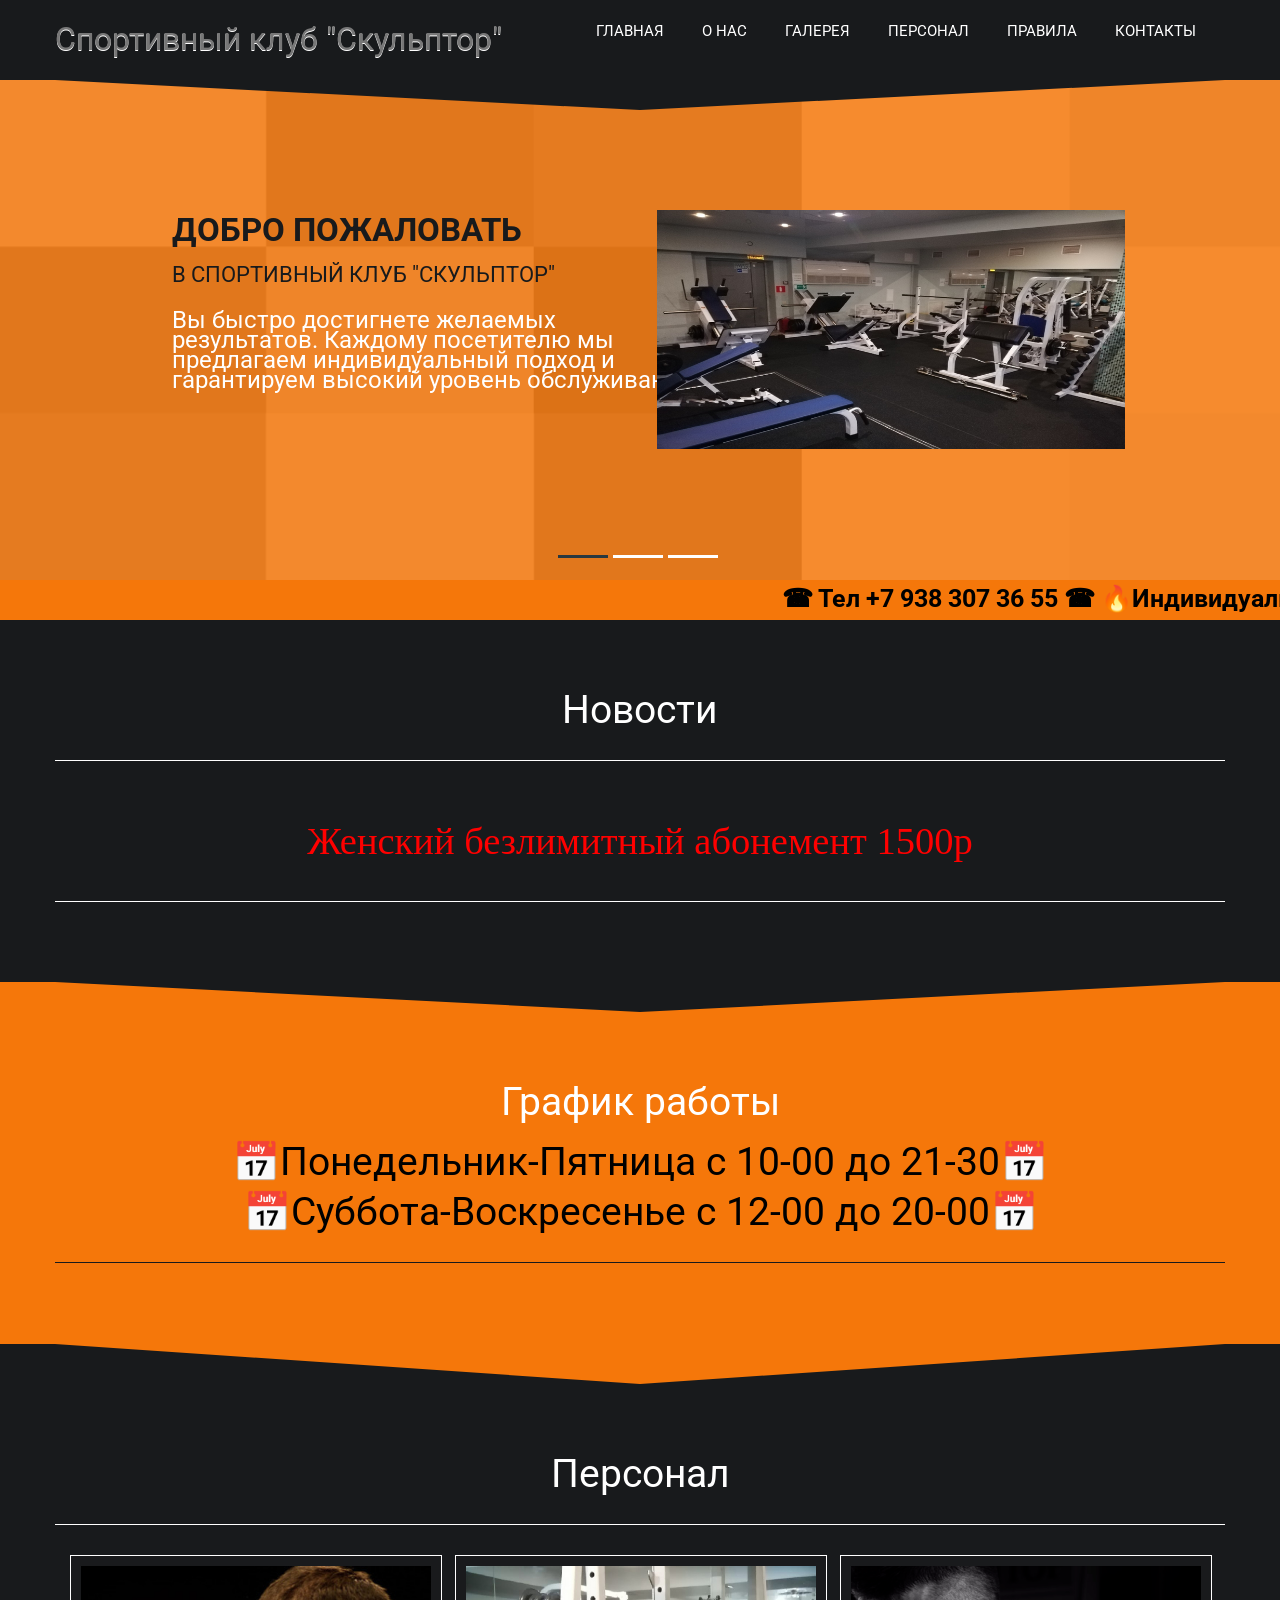
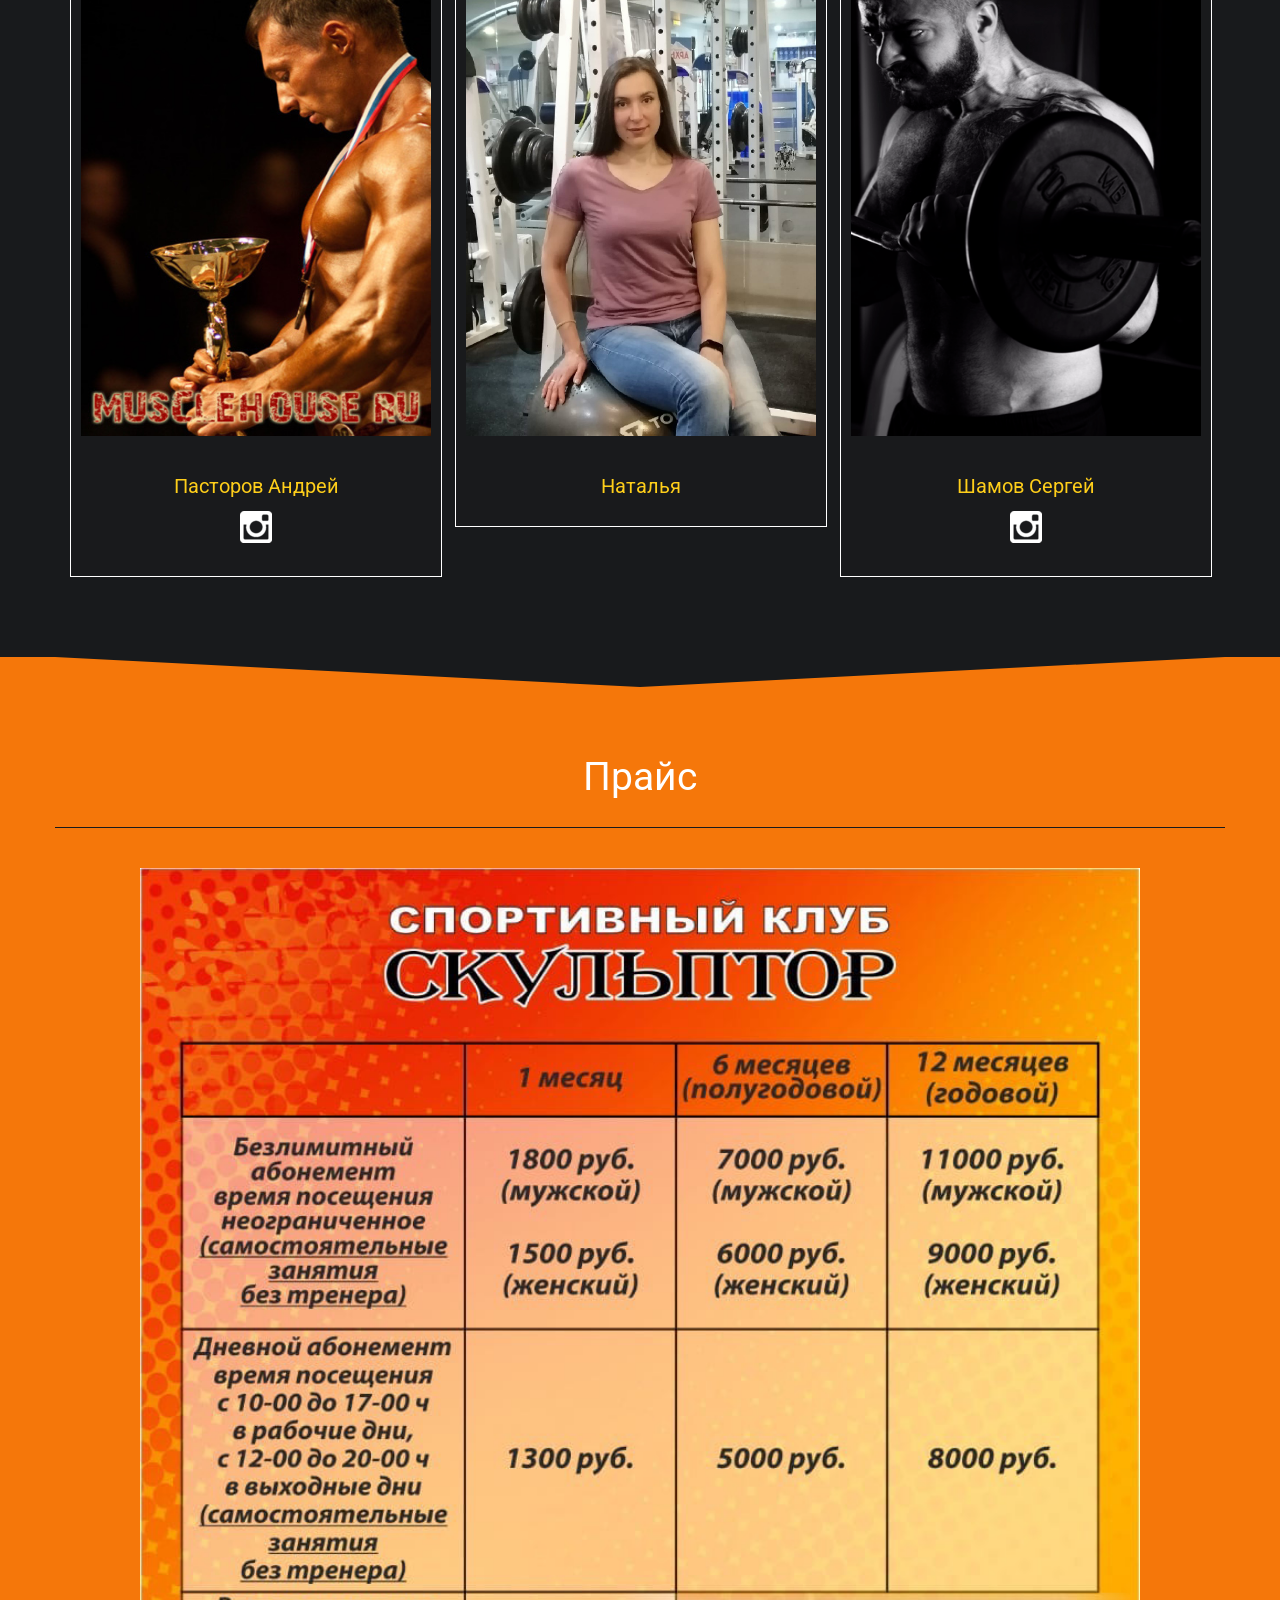
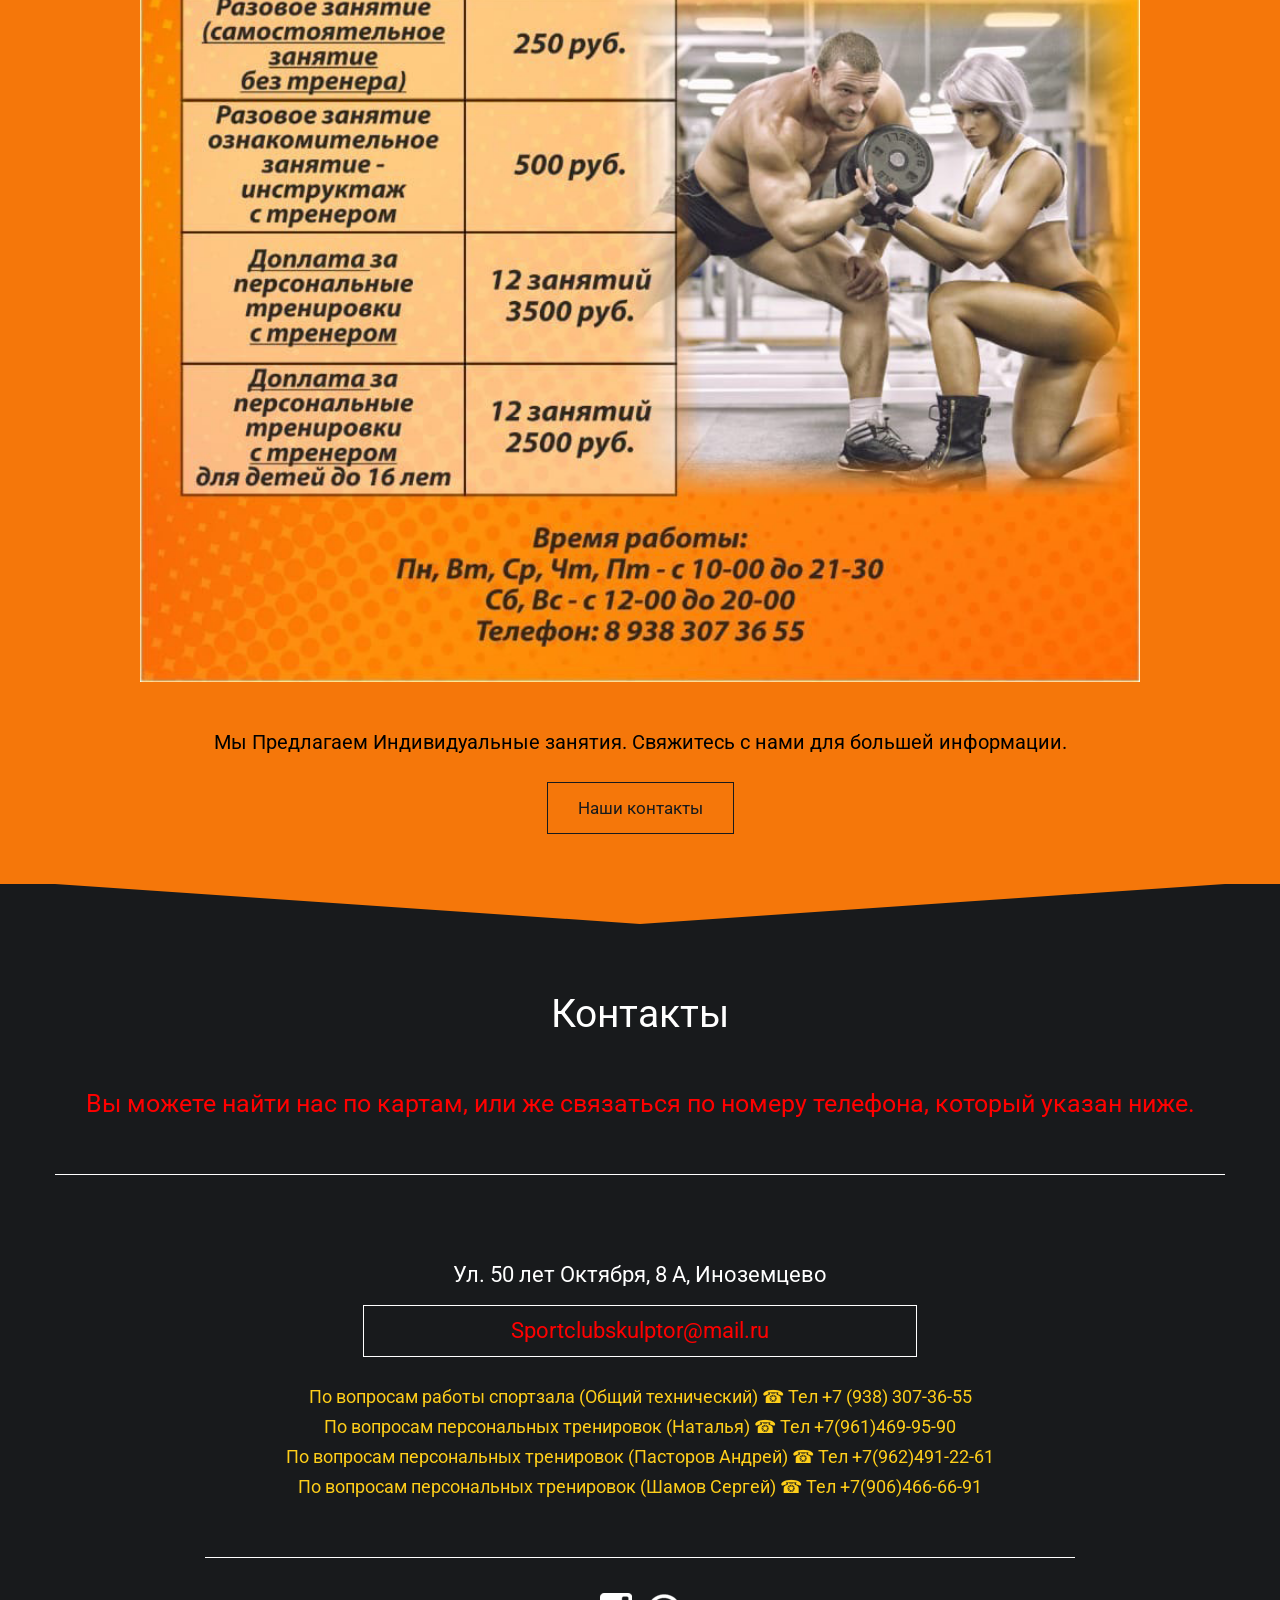
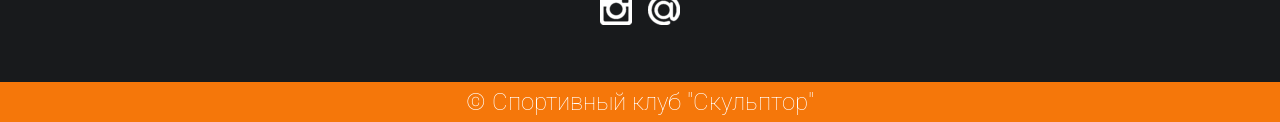
==== index.html @ c6973ce0 "Поправила раздел Персонал и настроила адаптив" ====
<!DOCTYPE html>
<html lang="en">

<head>
    <!-- Global Site Tag (gtag.js) - Google Analytics -->
    <script async src="https://www.googletagmanager.com/gtag/js?id=GA_TRACKING_ID"></script>
    <script>
        window.dataLayer = window.dataLayer || [];

        function gtag() {
            dataLayer.push(arguments);
        }
        gtag('js', new Date());

        gtag('config', 'GA_TRACKING_ID');
    </script>
    <meta charset=utf-8>
    <meta name="viewport" content="width=device-width, initial-scale=1.0">
    <meta name="keywords" content="Спортзал, Скульптор, Тренажёрный, зал, Спортзал иноземцево, Иноземцево, Клуб">
    <meta name="description" content="Скульптор - тренажёрный зал в Иноземцево. Тренажерный зал, спортивный клуб, Спортивный клуб Скульптор, Спортзал иноземцево, фитнес клуб в Иноземцево.">
    <meta name="google-site-verification" content="rw4CEXZz0tfO51NAXyJFiDVhQiftusUSSWhq0aKsgzU" />
    <title>Скульптор - спортзал, спортзал в иноземцево, фитнес клуб, тренажёрный зал в Иноземцево</title>
    <!-- Load Roboto font -->
    <link href='http://fonts.googleapis.com/css?family=Roboto:400,300,700&amp;subset=latin,latin-ext' rel='stylesheet' type='text/css'>
    <!-- Load css styles -->
    <link rel="stylesheet" type="text/css" href="css/bootstrap.css" />
    <link rel="stylesheet" type="text/css" href="css/bootstrap-responsive.css" />
    <link rel="stylesheet" type="text/css" href="css/style.css" />
    <link rel="stylesheet" type="text/css" href="css/pluton.css" />
    <!--[if IE 7]>
            <link rel="stylesheet" type="text/css" href="css/pluton-ie7.css" />
        <![endif]-->
    <link rel="stylesheet" type="text/css" href="css/jquery.cslider.css" />
    <link rel="stylesheet" type="text/css" href="css/jquery.bxslider.css" />
    <link rel="stylesheet" type="text/css" href="css/animate.css" />
    <link rel="stylesheet" href="./css/slides.css">
    <link rel="stylesheet" href="./css/@media-slides.css">
    <!-- Fav and touch icons -->
    <link rel="icon" href="https://www.scskulptor.ru/favicon.ico" type="image/vnd.microsoft.icon" />
    <link rel="shortcut icon" href="https://www.scskulptor.ru/favicon.ico" type="image/vnd.microsoft.icon" />
    <script type="text/jаvascript" src="http://ajax.googleapis.com/ajax/libs/jquery/1.6.1/jquery.min.js"></script>

</head>

<body>
    <div class="container_main">

        <div class="navbar">
            <div class="navbar-inner">
                <div class="container">
                    <a href="index.html" class="brand">
                        <h2>Спортивный клуб "Скульптор"</h2>
                        <!-- This is website logo -->
                    </a>
                    <!-- Navigation button, visible on small resolution -->
                    <button type="button" class="btn btn-navbar" data-toggle="collapse" data-target=".nav-collapse">
                        <i class="icon-menu"></i>
                    </button>
                    <!-- Main navigation -->
                    <div class="nav-collapse collapse pull-right">
                        <ul class="nav" id="top-navigation">
                            <li class="active"><a href="#home">Главная</a></li>
                            <li><a href="#service">О нас</a></li>
                            <li><a href="gallery.html">Галерея</a></li>
                            <li><a href="#about">Персонал</a></li>
                            <li><a href="Pravila.html">Правила</a></li>
                            <li><a href="#contact">Контакты</a></li>
                        </ul>
                    </div>
                    <!-- End main navigation -->
                </div>
            </div>
        </div>
        <!-- Start home section -->
        <div id="home">
            <!-- Start cSlider -->
            <div id="da-slider" class="da-slider">
                <div class="triangle"></div>
                <!-- mask elemet use for masking background image -->
                <div class="mask"></div>
                <!-- All slides centred in container element -->
                <div class="container">
                    <!-- Start first slide -->
                    <div class="da-slide">
                        <h2 class="fittext2">Добро пожаловать</h2>
                        <h4>В спортивный клуб "Скульптор" </h4>
                        <p>Вы быстро достигнете желаемых результатов. Каждому посетителю мы предлагаем индивидуальный подход и гарантируем высокий уровень обслуживания.</p>
                        <div class="da-img">
                            <img src="images/Slider01.jpg" align="left" hspace="-10" vspace="50" style="position:absolute;left:-100px;right:100px" width=1500 height=100>
                        </div>
                    </div>
                    <!-- End first slide -->
                    <!-- Start second slide -->
                    <div class="da-slide">
                        <h2>Тренажерный зал</h2>
                        <h4>Для проработки всех групп мышц</h4>
                        <p>Спортивный клуб "Скульптор" предлагает вашему вниманию широйкий выбор профессиональных силовых и кардио тренажеров.</p>
                        <div class="da-img">
                            <img src="images/Slider02.jpg" align="left" hspace="30" vspace="50" style="position:absolute;left:-100px;right:100px" width=1000 height=100>
                        </div>
                    </div>
                    <!-- End second slide -->
                    <!-- Start third slide -->
                    <div class="da-slide">
                        <h2>Кардиотренажеры</h2>
                        <p>Занятия на разных тренажерах позволят не только избавиться от лишнего веса, но и укрепить сердце и дыхательную систему.</br>
                        </p>
                        <div class="da-img">
                            <img src="images/Slider03.jpg" align="left" hspace="30" vspace="25" style="position:absolute;left:-100px;right:100px" width=1000 height=100>
                        </div>
                    </div>
                    <!-- Start third slide -->
                    <!-- Start cSlide navigation arrows -->
                    <div class="da-arrows">
                        <span class="da-arrows-prev"></span>
                        <span class="da-arrows-next"></span>
                    </div>
                    <!-- End cSlide navigation arrows -->
                </div>
            </div>
        </div>
        <marquee scrollamount="10" direction="left" style="color: #000000; font-size: 25px; font-weight: bolder; line-height: 150%; 
		text-shadow: #00000 0px 1px 1px;">
            ☎ Тел +7 938 307 36 55 ☎ 🔥Индивидуальный подход🔥 Интенсивные тренировки🔥 Кардиотренажеры🔥 Консультация по тренировкам и питанию🔥 Спортивное питание🔥</marquee>
        </font>
        <!-- End home section -->
        <!-- Service section start -->
        <div class="section primary-section" id="service">
            <div class="container">
                <!-- Start title section -->
                <div class="title">
                    <h1>Новости</h1>
                </div>
                <div style="width:1150px; height 1200px; margin-left:auto; background:#f5770a; margin-top: 10px; margin-bottom:10px; margin-right:auto; background=pizition:center; border-radius:10px">
                    </FONT>
                </div>
                <div class="title">
                    <h1><b><p><font color="red" face="cursive">Женский безлимитный абонемент 1500р</font></p></h1></b>
                </div>

                <div>

                    <style>
                        #blink-2 {
                            color: #fff;
                            font-size: 24px;
                            font-weight: 700;
                            text-align: center;
                            animation: blur 1.75s ease-out infinite;
                            text-shadow: text-shadow: 0 0 5px #abc, 0 0 7px #abc;
                        }
                        
                        @keyframes blur {
                            from {
                                text-shadow: 0px 0px 10px #fff, 0px 0px 10px #fff, 0px 0px 25px #fff, 0px 0px 25px #fff, 0px 0px 25px #fff, 0px 0px 25px #fff, 0px 0px 25px #fff, 0px 0px 25px #fff, 0px 0px 50px #fff, 0px 0px 50px #fff, 0px 0px 50px #7B96B8, 0px 0px 150px #7B96B8, 0px 10px 100px #7B96B8, 0px 10px 100px #7B96B8, 0px 10px 100px #7B96B8, 0px 10px 100px #7B96B8, 0px -10px 100px #7B96B8, 0px -10px 100px #7B96B8;
                            }
                        }
                    </style>
                </div>

                <div class="row-fluid">
                </div>
            </div>
        </div>

        <!-- Service section end -->
        <!-- Portfolio section start -->
        <div class="section secondary-section " id="portfolio">
            <div class="triangle"></div>
            <div class="container">
                <div class="title">
                    <h1>
                        <FONT color=#FFFFFF>График работы</h1>
                    </FONT>
                    <div>
                        <h1>
                            <FONT color=black>📅Понедельник-Пятница с 10-00 до 21-30📅
                                <br>
                                <h1>
                                    <FONT color=black>📅Суббота-Воскресенье с 12-00 до 20-00📅</br>
                                </h1>
                    </div>
                    </FONT>
                </div>
                <div class="span6"> </div>
            </div>
        </div>
        <!-- Portfolio section end -->
        <!-- About us section start -->
        <div class="section primary-section" id="about">
            <div class="triangle"></div>

            <!-- /.container-персонал -->
            <div class="container staff">
                <div class="title">
                    <h1>Персонал</h1>
                </div>
                <div class="row-fluid team">
                    <div class="span4 img_pastarov" id="first-person">
                        <div class="thumbnail">
                            <img src="images/Team1.jpg" alt="team 1">
                            <h3>Пасторов Андрей</h3>
                            <ul class="social">

                                <li>
                                    <a href="https://www.instagram.com/andrey_skulptor/">
                                        <img src="images/instagram.png" alt="team 1">
                                    </a>
                                </li>

                                </li>
                            </ul>
                            <div class="mask">
                                <h2>"Тренер по бодибилдингу и фитнесу"</h2>
                                <h4>Стаж тренировок более 25 лет.</br>
                                    Тренерский стаж более 20 лет. Сертифицированный тренер по бодибилдингу и фитнесу (сертификат Академии фитнеса г. Москва). Сертифицированный массажист (дипломы г. Санкт-Петербург Базовый и оздоровительный массаж).
                                    <br>Финалист Кубка России, призер чемпионатов и кубков Северо-Запада и Юга России по бодибилдингу.<br> Кандидат в мастера спорта по трем видам - бодибилдинг, пауэрлифтинг, фехтование. Опыт работы тренером и массажистом
                                    в больших сетевых клубах Санкт- Петербурга.
                                </h4>
                                </br>
                            </div>
                        </div>
                    </div>
                    <div class="span4 img_women" id="second-person">
                        <div class="thumbnail thumbnail-women">
                            <img class="img-women" src="img/GvKwDo0PhOM-1.jpg" alt="team 1">
                            <h3>Наталья</h3>
                            <div class="mask">
                                <h2>Персональный тренер</h2>
                                <h4>Cертифицированный нутрициолог, тренировочный стаж больше 7 лет. Научу правильно питаться, худеть без диет, грамотно тренироваться, поддерживать своё тело и здоровье в отличной форме в любом возрасте.
                                </h4>
                            </div>
                        </div>
                    </div>
                    <div class="span4 img_shamov" id="third-person">
                        <div class="thumbnail">
                            <img src="images/Team2.png" alt="team 1">
                            <h3>Шамов Сергей</h3>
                            <ul class="social">
                                <li>
                                    <a href="https://www.instagram.com/shamov_se/">
                                        <img src="images/instagram.png" alt="team 1">
                                    </a>
                                </li>

                                </li>
                            </ul>
                            <div class="mask">
                                <h2>"Тренер по Пауэрлифтингу и фитнесу"</h2>
                                <h4>Стаж тренировок 10 лет.
                                    </> Тренерский стаж более 5 лет. Сертифицированный тренер по бодибилдингу и пауэрлифтингу (сертификат Академии фитнеса г. Москва).
                                    <br>Выпускник академии фитнеса НАФ (аттестат национальной академии фитнеса г.Краснодар).
                                    <br>Выпускник национальной школы фитнеса (факультет Диетологии (г.Краснодар)
                                    <br>Выпускник школы фитнеса Just Be Trainer (г. Санкт-Петербург) Опыт работы тренером в больших частных клубах в городе Москва.</b>
                            </div>
                        </div>
                    </div>
                </div>
                <div class="about-text centered">
                </div>
            </div>
            <!-- /.container-персонал -->

        </div>
        <!-- Price section start -->
        <div id="price" class="section secondary-section">
            <div class="triangle"></div>
            <div class="container">
                <div class="title">
                    <h1>Прайс</h1>
                </div>
                <div>
                    <p style="text-align:center; background-pozition:center"><img src="images\7553.png" alt="img" width="1000" height="50" /></p>
                </div>
                <div class="centered">
                    <p class="price-text">
                        <font color="black">Мы Предлагаем Индивидуальные занятия. Свяжитесь с нами для большей информации.</p>
                    <a href="#contact" class="button">Наши контакты</a>
                </div>
            </div>
        </div>

        <!-- Price section end -->
        <!-- Newsletter section start -->

        <!-- Newsletter section end -->
        <!-- Contact section start -->

        <div class="section primary-section" id="contact">
            <div class="triangle"></div>
            <div class="container">
                <div class="title">
                    <h1>Контакты</h1>
                    <p>
                        <h3>
                            <font color="red">Вы можете найти нас по картам, или же связаться по номеру телефона, который указан ниже.</h3>
                    </p>
                    </font>
                </div>
            </div>
            <div style="height: px; width: px; margin-top: px; ">
                <script type="text/javascript" charset="utf-8" async src="https://api-maps.yandex.ru/services/constructor/1.0/js/?um=constructor%3A375954526964442fc9f977cedd0155b51c87f2dda7c5794896278d81571ee317&amp;background=pozition;width=1903&amp;height=500&amp;lang=ru_RU&amp;scroll=true"></script>
            </div>
            <div class="form_content">
            </div>
            <div class="container">
                <div class="span9 center contact-info" id="Podrobnee">
                    <p>Ул. 50 лет Октября, 8 А, Иноземцево</p>
                    <p class="info-mail">Sportclubskulptor@mail.ru</p>
                    <p>
                        <h4>По вопросам работы спортзала (Общий технический) ☎ Тел +7 (938) 307-36-55</h4>
                        <h4>По вопросам персональных тренировок (Наталья) ☎ Тел +7(961)469-95-90</h4>
                        <h4>По вопросам персональных тренировок (Пасторов Андрей) ☎ Тел +7(962)491-22-61</h4>
                        <h4>По вопросам персональных тренировок (Шамов Сергей) ☎ Тел +7(906)466-66-91</h4>
                    </p>
                    <div class="title">

                    </div>

                </div>
                <div class="row-fluid centered">
                    <ul class="social">
                        <li>
                            <a href="https://www.instagram.com/skulptor_sport_club/">
                                <img src="images/instagram.png" alt="team 1">
                            </a>
                        </li>
                        <li>
                            <a href="https://e.mail.ru/compose">
                                <img src="images/mailru.png" alt="team 1">
                            </a>
                        </li>
                    </ul>
                </div>
            </div>
        </div>
    </div>
    <!-- Contact section edn -->
    <!-- Footer section start -->
    <div class="footer">
        <p>&copy; Спортивный клуб "Скульптор"</a>
        </p>
    </div>
    <!-- Footer section end -->
    <!-- ScrollUp button start -->
    <div class="scrollup">
        <a href="#">
            <i class="icon-up-open"></i>
        </a>
    </div>
    <!-- ScrollUp button end -->
    <!-- Include javascript -->
    <script src="js/jquery.js"></script>
    <script type="text/javascript" src="js/jquery.mixitup.js"></script>
    <script type="text/javascript" src="js/bootstrap.js"></script>
    <script type="text/javascript" src="js/modernizr.custom.js"></script>
    <script type="text/javascript" src="js/jquery.bxslider.js"></script>
    <script type="text/javascript" src="js/jquery.cslider.js"></script>
    <script type="text/javascript" src="js/jquery.placeholder.js"></script>
    <script type="text/javascript" src="js/jquery.inview.js"></script>
    <!-- Load google maps api and call initializeMap function defined in app.js -->
    <!-- css3-mediaqueries.js for IE8 or older -->
    <!--[if lt IE 9]>
            <script src="js/respond.min.js"></script>
        <![endif]-->
    <script type="text/javascript" src="js/app.js"></script>

</body>

</html>
---- css/style.css ----
/* Table of content
1.General - This is created general styles and overide some bootstrap classes.
2.Layout
 2.1 Animations
 2.2 Buttons
 2.3 Thumbnail - overide bootstrap thumbnail and add mased efect
 2.4 Socail icons -style for social icons list
3 Sections - definition for section and subsection
 3.1 Services
 3.2 Portfolio
 3.3 About
 3.4 Clients
 3.5 Price table
 3.6 Newsletter
 3.7 Contact
 3.8 Footer
4 Responsive 
**********************************************************************/
    /*
1. General
**********************************************************************/
    
    html {
        width: 100%;
        height: 100%;
    }
    
    body {
        font-family: 'Roboto', sans-serif;
        color: #FFF;
        line-height: 1.2em;
        font-size: 17px;
        line-height: 20px;
    }
    
    a {
        color: #181A1C;
        text-decoration: none;
    }
    
    a:hover {
        color: #FECE1A;
        text-decoration: none;
    }
    
    h1,
    h2,
    h3,
    h4,
    h5,
    h6 {
        font-weight: normal;
    }
    
    h1 {
        margin: 10px;
    }
    
    p {
        padding: 10px;
        font-weight: 100;
        color: #fff;
    }
    
    .container_main {
        max-width: 1903px;
        width: 100%;
        margin: 0 auto;
    }
    
    .navbar {
        background: #181A1C;
        margin-bottom: 0;
        min-height: 70px;
    }
    
    .navbar-fixed-top {
        min-height: 60px;
        height: 60px;
        padding-top: 0;
    }
    
    .navbar-inner {
        background: #181A1C;
        border-radius: 0;
        filter: none;
        border: none;
        box-shadow: none;
    }
    
    .navbar .brand img {
        width: 120px;
        height: 40px;
    }
    
    .navbar .nav>li>a {
        text-transform: uppercase;
        line-height: auto;
        vertical-align: middle;
        margin: 10px 3px;
        -webkit-box-shadow: none;
        -moz-box-shadow: none;
        border: 1px solid #181A1C;
        box-shadow: none;
        font-size: 15px;
        text-shadow: none;
        color: #fff;
        transition: border-color 1s ease;
    }
    
    .navbar .nav>li:hover>a,
    .navbar .nav>.active>a,
    .navbar .nav>.active>a:hover,
    .navbar .nav>.active>a:focus {
        border: 1px solid #FECE1A;
        color: #fff;
        background-color: #181A1C;
        transition: border-color 1s ease;
    }
    
    .nav-pills {
        margin-bottom: 30px;
    }
    
    .nav-pills>li>a {
        background: transparent;
        -webkit-border-radius: 0;
        -moz-border-radius: 0;
        border-radius: 0;
        margin-right: 5px;
        padding-left: 25px;
        padding-right: 25px;
        border: 1px solid #181A1C;
    }
    
    .nav-pills>li>a:hover,
    .nav-pills>.active>a,
    .nav-pills>.active>a:hover,
    .nav-pills>.active>a:focus {
        background: #181A1C;
        color: #fff;
    }
    
    .navbar .btn-navbar:hover,
    .navbar .btn-navbar {
        border-radius: 0;
        background: #FECE1A;
        color: #000;
    }
    /******
2. Layout
**********************************************************************/
    
    .centered {
        margin-left: auto;
        margin-right: auto;
        float: none;
        text-align: center;
    }
    /* Use this class if you want ceter element with span* class */
    
    .center {
        float: none !important;
        margin: 0 auto !important;
        text-align: center;
    }
    
    .highlighted-box {
        background: #F4F8F9;
        padding: 20px 30px;
    }
    
    .highlighted-box h1 {
        margin: 0px;
    }
    
    .large-text {
        line-height: 1.2em;
        font-size: 30px;
        color: #181A1C;
        padding: 20px;
        margin-bottom: 20px;
    }
    
    .highlighted-box h1,
    .highlighted-box p {
        color: #181A1C !important;
    }
    
    .circle-border {
        display: inline-block;
        -webkit-border-radius: 500px;
        -moz-border-radius: 500px;
        border-radius: 500px;
        -khtml-border-radius: 500px;
        border: 3px solid #fff;
    }
    
    .left-align {
        text-align: left;
    }
    
    .right-align {
        text-align: left;
    }
    
    .error {
        color: #CF0000;
        display: none;
    }
    
    .invisible {
        display: none;
        visibility: visible;
    }
    
    .triangle {
        margin: 0 auto;
        text-align: center;
        width: 0;
        height: 0;
        border-top: 30px solid #181A1C;
        border-left: 585px outset transparent;
        border-right: 585px outset transparent;
        position: relative;
    }
    /*
2.1 Animations
**********/
    
    .zoom-in {
        -webkit-transform: scale(1, 1);
        -moz-transform: scale(1, 1);
        -o-transform: scale(1, 1);
        -ms-transform: scale(1, 1);
        -webkit-transition: all 250ms ease;
        -moz-transition: all 250ms ease;
        -o-transition: all 250ms ease;
        -ms-transition: all 250ms ease;
        transition: all 250ms ease;
    }
    
    .zoom-in:hover {
        -webkit-transform: scale(1.1, 1.1);
        -moz-transform: scale(1.1, 1.1);
        -o-transform: scale(1.1, 1.1);
        -ms-transform: scale(1.1, 1.1);
    }
    /*
2.2 Buttons - There are buttons on a transparent background, primary and secondary color background.
**********/
    
    .button,
    .button:visited,
    .button:focus {
        display: inline-block;
        border: 1px solid #181A1C;
        color: #181A1C;
        background-color: transparent;
        padding: 15px 30px;
        font-size: 17px;
        line-height: auto;
    }
    
    .button:hover,
    .button:active {
        background-color: #181A1C;
        color: #fff;
    }
    
    .button-sp,
    .button-sp:visited,
    .button-sp:focus {
        border: none;
        background-color: #FECE1A;
        color: #181A1C;
    }
    
    .button-sp:hover,
    .button-sp:active {
        background-color: #181A1C;
        color: #FECE1A;
    }
    
    .button-ps,
    .button-ps:visited,
    .button-ps:focus {
        border: none;
        background-color: #191970;
        color: #FECE1A;
    }
    
    .button-ps:hover,
    .button-ps:active {
        background-color: #f5770a;
        color: #181A1C;
    }
    /*
2.3 Thumbnails - Predefined bootstrap's thumbnail class.
**********/
    
    .thumbnail {
        width: 300px;
        /* height: 100%; */
        padding: 0;
        overflow: hidden;
        position: relative;
        border: 0;
        border-radius: 0;
        box-shadow: none;
        text-align: center;
        background: #191a1c;
    }
    
    .thumbnail .more {
        display: block;
        z-index: 4;
        position: absolute;
        top: -100px;
        left: 50%;
        margin: 0 auto;
        margin-left: -41px;
        width: 80px;
        height: 80px;
        font-size: 40px;
        color: #fff;
        text-decoration: none;
        line-height: 70px;
        text-align: center;
    }
    
    .thumbnail:hover .more {
        top: 40%;
        margin-top: -40px;
        -webkit-transition: all 0.3s ease-out;
        -moz-transition: all 0.3s ease-out;
        -o-transition: all 0.3 s ease-out;
        -ms-transition: all 0.3s ease-out;
        transition: all 0.3s ease-out;
    }
    
    .thumbnail h3,
    .thumbnail p {
        margin: 0;
        padding: 0;
        position: relative;
        z-index: 4;
    }
    
    .thumbnail h3 {
        color: #FECE1A;
        margin-top: 10px;
        font-size: 20px;
    }
    
    .thumbnail>p {
        padding-bottom: 20px;
    }
    
    .thumbnail .mask {
        opacity: 0.85;
        filter: alpha(opacity=85);
        top: 100%;
        left: 0;
        width: 100%;
        height: 100%;
        background: #181A1C;
        position: absolute;
        -webkit-transition: all 0.2s ease-out;
        -moz-transition: all 0.2s ease-out;
        -o-transition: all 0.2 s ease-out;
        -ms-transition: all 0.2s ease-out;
        transition: all 0.2s ease-out;
    }
    /* измененно */
    
    .mask h4 {
        font-size: 22px;
        margin-top: 15px;
        text-align: center;
        padding: 0 10px 0 10px;
        line-height: 23px;
        font-variant: all-small-caps;
    }
    /* измененно */
    
    .thumbnail:hover .mask {
        top: 0;
    }
    /*
2.4 Socail icons
************/
    
    .social {
        list-style: none;
        float: none;
        position: relative;
        margin: 5px auto;
    }
    
    .social li {
        display: inline-block;
        line-height: 32px;
        font-family: 'Porta';
        font-size: 32px;
        padding: 0 5px;
    }
    
    .social li a {
        margin: 0;
        padding: 0;
        width: 32px;
        height: 32px;
        color: #FECE1A;
    }
    
    .social li a:hover {
        color: #181A1C;
    }
    /*
3. Sections     max-width: 1903px;
    width: 100%;
    margin: 0 auto;
}
***************************************************************************/
    
    .section {
        padding-bottom: 50px;
    }
    /* исправленно */
    
    .section .container {
        padding-top: 50px;
        margin: 0 auto;
        /* width: 1300px; */
    }
    /* исправленно */
    
    .section .title {
        text-align: center;
        padding: 10px;
        margin-bottom: 30px;
    }
    
    .section .title h1 {
        font-weight: normal;
        margin-bottom: 20px;
        padding: 0;
    }
    
    .section .title>p {
        font-size: 20px;
        color: #FFF;
        font-weight: lighter;
    }
    /*
Фон - О Клубе сектор номер 3 */
    
    .primary-section {
        background: #181A1C;
    }
    
    .primary-section .triangle {
        border-top: 40px solid #f5770a;
    }
    
    .primary-section .title {
        border-bottom: 1px solid #FFF;
    }
    
    .primary-section,
    .primary-section .title p,
    .primary-section h3 {
        color: #FECE1A;
    }
    
    .primary-section h1 {
        color: #FFF;
    }
    
    .secondary-section {
        background: #f5770a;
    }
    
    .secondary-section .title {
        border-bottom: 1px solid #181A1C;
    }
    
    .secondary-section h1,
    .secondary-section .title p {
        color: #ffffff;
        ;
    }
    /* Third section use bacground image */
    
    .third-section {
        padding-bottom: 70px;
        background: #181A1C url(../images/brand-bg.png) no-repeat center;
        border-top: 6px solid #FECE1A;
    }
    
    .third-section .container {
        padding-top: 20px;
        position: relative;
    }
    
    .third-section .title {
        border-bottom: 1px solid #A1AAB7;
        color: #FECE1A;
    }
    
    .sub-section {
        margin-top: 30px;
    }
    
    .sub-section .title {
        padding: 0;
    }
    /*******
3.1 Services  
***************************************/
    
    .service {
        margin-top: 20px;
    }
    
    .service,
    .service h2 {
        padding-top: 15px;
    }
    
    .service p {
        padding: 0px 50px;
        height: 60px;
    }
    
    .service img {
        width: 150px;
        height: 150px;
    }
    /*
3.2 Цвет внутреннего блока фотогалереи
***************************************/
    
    .single-project {
        margin-bottom: 30px;
        background: #181A1C;
        ;
    }
    
    .single-project img {
        width: 100%;
    }
    
    .project-description {
        padding-right: 20px;
    }
    
    .project-description p {
        padding-left: 0;
    }
    
    .project-title {
        margin-top: 15px;
        margin-bottom: 15px;
        border-bottom: 1px solid #FECE1A;
    }
    
    .project-title h3 {
        float: left;
        margin-top: 0;
        padding: 0;
        width: 80%;
    }
    
    .project-title .close {
        color: #FECE1A;
        margin-top: 10px;
    }
    
    .project-info span,
    .project-title h3 {
        color: #FECE1A;
    }
    
    .project-info {
        font-weight: 100;
        padding: 10px 0;
    }
    
    .project-info span {
        width: 80px;
        display: inline-block;
    }
    
    .project-info div {
        margin-bottom: 5px;
    }
    
    .close {
        float: right;
        width: 40px;
        height: 40px;
        text-align: center;
    }
    
    #portfolio-grid .mix {
        opacity: 0;
        display: none;
    }
    /*
3.3 About
******************************************************************/
    /* измененно */
    
    .team .thumbnail {
        width: 350px;
        /* box-sizing: border-box;
        -webkit-box-sizing: border-box;
        -moz-box-sizing: border-box;*/
        height: 600px;
        padding: 10px;
        border: 1px solid #fff;
    }
    
    .team .thumbnail-women {
        height: 550px;
    }
    /* измененно */
    
    .team .thumbnail:hover .social {
        z-index: 5;
    }
    
    .team .thumbnail:hover .social a {
        color: #fff;
    }
    
    .team .thumbnail .mask {
        background: #FECE1A;
    }
    
    .team .thumbnail .mask h2 {
        margin-top: 4%;
        margin-bottom: 0;
        font-size: 25.5px;
    }
    
    .team .thumbnail .mask,
    .team .thumbnail .mask h3,
    .team .thumbnail .mask p,
    .team .thumbnail:hover h3,
    .team .thumbnail:hover .social a:hover {
        color: #181A17;
    }
    
    .about-text {
        margin-top: 30px;
    }
    
    .about-text p {
        padding: 0;
        font-size: 16px;
    }
    /*********************************************************************
                        SKILLS BAR
*********************************************************************/
    
    .skills {
        list-style-type: none;
        position: relative;
        margin: 0px;
    }
    
    .skills li {
        margin-bottom: 30px;
        background: #FFF;
        height: 40px;
        padding: 1px;
    }
    
    .skills li h3 {
        position: relative;
        font-size: 15px;
        padding: 0;
        margin: 0;
        left: 10px;
        z-index: 1;
        color: #181A1C;
    }
    
    .skills li .bar {
        height: 40px;
        position: absolute;
        background-color: #FECE1A;
    }
    /*
3.4 Clients
**********************************************************************/
    
    .client-slider img {
        border: 1px solid white;
    }
    
    .client-slider img:hover {
        background-color: #FECE1A;
    }
    
    .client-nav {
        list-style: none;
        margin-top: 10px;
    }
    
    .client-nav li {
        float: left;
        display: block;
        margin-left: 10px;
    }
    
    .client-nav li a {
        display: inherit;
        padding: 5px;
        background: #FECE1A;
        border-radius: 3px;
        width: 20px;
        height: 20px;
    }
    
    .client-nav li a:hover {
        background: #181A1C;
    }
    
    .testimonial p {
        color: #181A1C;
        background: #FECE1A;
        padding: 15px;
        margin: 0;
    }
    
    .testimonial .arrow {
        margin-left: 10px;
        width: 0;
        border-top: 10px solid #FECE1A;
        border-left: 20px outset transparent;
        border-right: 20px outset transparent;
    }
    
    .testimonial .whopic {
        display: inline-block;
    }
    
    .testimonial .whopic img {
        margin-top: 10px;
        width: 50px;
        height: 50px;
        float: left;
    }
    
    .testimonial .whopic strong {
        float: left;
        margin-top: 10px;
        padding-left: 10px;
    }
    
    .testimonial .whopic small {
        display: block;
        font-size: 12px;
    }
    
    .testimonial-text {
        display: block;
        font-size: 22px;
        text-align: center;
        margin: 0 auto;
        margin-top: 30px;
        width: 70%;
        line-height: 1.3em;
    }
    /*
3.5 Price table
******************************************************************/
    
    .price-table {
        margin-top: 70px;
        margin-bottom: 20px;
    }
    
    .price-column {
        background-color: white;
        -webkit-border-radius: 10px;
        -moz-border-radius: 10px;
        border-radius: 10px;
        padding-bottom: 20px;
        margin: 0 auto;
        text-align: center;
    }
    
    .price-column h3 {
        background-color: #181A1C;
        text-transform: uppercase;
        text-align: center;
        color: #FECE1A;
        padding: 40px 0px;
        font-size: 36px;
        margin-top: 0px;
        -moz-border-radius: 0px;
        -webkit-border-radius: 10px 10px 0px 0px;
        border-radius: 10px 10px 0px 0px;
    }
    
    .price-column .list {
        list-style: none;
        margin: 20px 50px;
    }
    
    .price-column .list li {
        font-weight: lighter;
        color: #747C89;
        font-size: 20px;
        border-bottom: 1px solid #747C89;
        padding: 25px 0px;
    }
    
    .price-column .list li.price {
        text-align: center;
        font-size: 31px;
        background-color: white;
        color: #747C89;
        margin-top: 25px;
    }
    
    .price-text {
        margin: 30px 0 20px;
        font-size: 20px;
        color: #181A1C;
        font-weight: normal;
    }
    /*
3.6 Newsletter
********************************************************************/
    
    .newsletter,
    .newsletter h2 {
        color: #D7DDDE;
    }
    
    .newsletter .title h2 {
        text-align: left;
        padding: 0;
        margin: 0;
    }
    
    .newsletter form {
        text-align: right;
    }
    
    .newsletter input {
        margin-top: 10px;
        padding: 15px;
        height: auto;
    }
    
    .newsletter button {
        margin: 0 0 0 20px;
    }
    
    .newsletter .button-sp:hover,
    .newsletter .button-sp:active {
        background-color: #FFF;
        color: #181A1C;
    }
    /*
3.7 Contact
********************************************************************/
    
    .contact {
        background: #FECE1A;
    }
    
    .contact h1,
    .contact h2,
    .contact h3,
    .contact h4,
    .contact h5,
    .contact h6,
    .contact .section .title>p,
    .contact .social>li>a {
        color: #181A1C;
    }
    
    .contact textarea,
    .contact input[type="text"],
    .contact input[type="email"] {
        padding: 10px;
        line-height: 20px;
        height: auto;
    }
    
    .contact textarea {
        height: 120px;
    }
    
    .contacts,
    .contact .social {
        color: #fff;
        list-style: none;
        margin-left: 10px;
    }
    
    .contacts>li {
        margin-top: 15px;
    }
    
    .contacts>li>a {
        color: #fff;
    }
    
    .contact-info {
        margin-top: 10px;
        margin-bottom: 10px;
    }
    
    .contact-info p {
        font-weight: normal;
    }
    
    .contact-info .icon {
        margin: 10px auto;
        font-size: 30px;
    }
    
    .map-wrapper {
        position: relative;
        height: 500px;
    }
    
    .map-canvas {
        position: absolute;
        margin-bottom: 20px;
        width: 100%;
        height: 500px;
        color: #29383F;
        position: absolute;
        left: 0;
        top: 0;
        right: 0;
    }
    
    .contact .social {
        display: inline-block;
        margin-left: 0;
    }
    
    .contact .social li {
        line-height: 32px;
        padding: 10px 10px;
        font-family: 'Porta';
        font-size: 50px;
        transition: margin 0.4s;
        -webkit-transition: margin 0.4s;
    }
    
    .contact .social li a {
        color: #fff;
    }
    
    .contact .social li a:hover {
        color: #181A1C;
    }
    
    .contact-form {
        background: #fff;
        background: rgba(255, 255, 255, 0.9);
        z-index: 110;
        position: relative;
        margin-top: -25px;
        padding: 20px;
    }
    
    .contact-form h3 {
        color: #838589;
        padding-bottom: 20px;
    }
    
    .message-btn {
        border: 1px solid #747C89;
        color: #747C89;
        background-color: transparent;
        padding: 15px 30px;
        font-size: 17px;
    }
    
    .message-btn:hover {
        background-color: #FECE1A;
    }
    
    .contact-info {
        text-align: center;
        font-size: 22px;
    }
    
    .info-mail {
        border: 1px solid white;
        width: 60%;
        margin: 0 auto;
        padding: 15px;
        color: #FF0000;
    }
    
    .black {
        color: #181A1C;
    }
    /*
3.8 Footer
********************************************************************/
    
    .footer {
        background: #f5770a;
        text-align: center;
    }
    
    .footer333 {
        background: #181A1C;
        text-align: center;
    }
    
    .footer333>p {
        color: #fff;
        margin: 0;
    }
    
    .footer>p {
        color: #fff;
        margin: 0;
    }
    
    .footer a {
        color: #FECE1A;
    }
    
    .footer a:hover,
    .footer a:focus {
        text-decoration: underline;
    }
    
    .scrollup {
        text-align: center;
        cursor: pointer;
        vertical-align: middle;
        width: 39px;
        height: 39px;
        border-radius: 5px;
        font-size: 20px;
        position: fixed;
        bottom: 30px;
        right: 20px;
        border: 1px solid #fff;
        display: none;
        background: #f5770a;
    }
    
    .scrollup>a {
        position: relative;
        top: 7px;
        color: #fff;
    }
    /*
4 Responsible
********************************************************************/
    /* добавленно */
    
    @media (max-width: 1024px) {
        .container_main {
            max-width: 1440px;
            width: 100%;
        }
        .staff .row-fluid {
            max-width: 800px;
            width: 100%;
        }
        .row-fluid .span4 {
            width: 50%;
        }
        .team .thumbnail {
            width: 270px;
            height: 500px;
        }
        .thumbnail>img {
            max-width: 500px;
            max-height: 380px;
        }
        .team .thumbnail-women {
            max-height: 460px;
        }
        .team .thumbnail .mask h2 {
            font-size: 22px;
        }
        .mask h4 {
            font-size: 17px;
            margin-top: 5px;
            line-height: 19px;
        }
    }
    /* добавленно */
    
    @media (min-width: 1200px) {
        .thumbnail .more {
            margin-left: -41px;
            width: 80px;
            height: 80px;
            border-radius: 40px;
            line-height: 80px;
        }
        /* добавленно */
        .container_main {
            width: 100%;
        }
        /* добавленно */
    }
    
    @media (max-width: 979px) {
        body {
            padding-left: 0;
            padding-right: 0;
        }
        .navbar-fixed-top,
        .navbar-fixed-bottom {
            position: fixed;
        }
        /* добавленно */
        .container_main {
            overflow-x: hidden;
            width: 100%;
        }
        .staff .row-fluid {
            margin: auto;
            flex-direction: column;
            width: 100%;
            max-width: 600px;
            height: 100%;
            max-height: 850px;
        }
        .row-fluid .span4 {
            width: 49%;
            height: 100%;
        }
        .team .thumbnail {
            width: 270px;
            height: 460px;
        }
        .thumbnail>img {
            width: 100%;
            max-height: 335px;
        }
        .mask h4 {
            font-size: 17px;
            line-height: 17px;
        }
        .team .thumbnail-women {
            max-height: 420px;
        }
        /* добавленно */
        .navbar .nav>li>a {
            line-height: 20px;
            vertical-align: middle;
        }
        .section {
            padding-left: 20px;
            padding-right: 20px;
        }
        .navbar-fixed-top,
        .navbar-fixed-bottom,
        .navbar-static-top {
            margin-left: 0px;
            margin-right: 0px;
        }
        .nav-collapse {
            clear: both;
        }
        .nav-collapse .nav {
            float: none;
            margin: 0 0 10px;
        }
        .nav-collapse .nav>li {
            float: none;
        }
        .nav-collapse,
        .nav-collapse.collapse {
            width: 100%;
            display: inherit;
        }
        .thumbnail .more {
            margin-left: -21px;
            width: 40px;
            height: 40px;
            border-radius: 30px;
            line-height: 40px;
        }
        .thumbnail:hover .more {
            margin-top: -20px;
        }
        .newsletter form {
            text-align: center;
        }
    }
    
    @media (max-width: 767px) {
        .info-mail {
            width: 90%;
            padding: 15px 0px;
        }
        .project-description {
            padding-left: 20px;
        }
        .price-column,
        .testimonial {
            margin-top: 30px;
        }
        .section {
            padding-left: 0;
            padding-right: 0;
        }
    }
    /* добавленно */
    
    @media (max-width: 540px) {
        /* изменено */
        .staff {
            width: 500px;
        }
        .staff .row-fluid {
            margin: auto;
            flex-direction: column;
            width: 100%;
            max-width: 600px;
            height: 100%;
            max-height: 200%;
        }
        .row-fluid .span4 {
            width: 60%;
            height: 100%;
        }
        .team .thumbnail {
            width: 270px;
            height: 480px;
            margin-top: 20px;
        }
        .thumbnail>img {
            width: 100%;
            max-height: 350px;
        }
        .mask h4 {
            font-size: 17px;
            line-height: 17px;
        }
        .team .thumbnail-women {
            max-height: 420px;
            align-self: flex-end;
        }
        .img_women {
            align-self: flex-end;
        }
    }
    /* изменено */
    
    @media (max-width: 450px) {
        .staff {
            max-width: 340px;
        }
        .staff .row-fluid {
            width: 100%;
            max-width: 290px;
            max-height: 100%;
        }
        .row-fluid [class*="span"]:first-child {
            margin: 0;
        }
        .row-fluid [class*="span"]:last-child {
            margin: 0;
        }
        .row-fluid .span4 {
            width: 100%;
        }
        .primary-section .title {
            width: 94%;
        }
    }
    /* добавленно */
    
    @media (max-width: 320px) {
        .staff {
            max-width: 290px;
        }
        .staff .row-fluid {
            max-width: 275px;
        }
    }
    /* добавленно */
    
    @media (max-width: 280px) {
        /* добавлено */
        .staff {
            width: 260px;
        }
        .staff .row-fluid {
            margin: auto;
            width: 100%;
            max-width: 233px;
            height: 100%;
        }
        .row-fluid .span4 {
            width: 100%;
            height: 100%;
        }
        .team .thumbnail {
            width: 270px;
            height: 480px;
        }
        .thumbnail>img {
            width: 100%;
            max-height: 350px;
        }
        .mask h4 {
            font-size: 17px;
            line-height: 17px;
        }
        .team .thumbnail-women {
            max-height: 420px;
        }
    }
    /* добавлено */
---- css/pluton.css ----
@font-face {
  font-family: 'porta';
  src: url('../fonts/pluton.eot?49924914');
  src: url('../fonts/pluton.eot?49924914#iefix') format('embedded-opentype'),
       url('../fonts/pluton.woff?49924914') format('woff'),
       url('../fonts/pluton.ttf?49924914') format('truetype'),
       url('../fonts/pluton.svg?49924914#porta') format('svg');
  font-weight: normal;
  font-style: normal;
}
/* Chrome hack: SVG is rendered more smooth in Windozze. 100% magic, uncomment if you need it. */
/* Note, that will break hinting! In other OS-es font will be not as sharp as it could be */
/*
@media screen and (-webkit-min-device-pixel-ratio:0) {
  @font-face {
    font-family: 'porta';
    src: url('../font/porta.svg?49924914#porta') format('svg');
  }
}
*/
 
 [class^="icon-"]:before, [class*=" icon-"]:before {
  font-family: "porta";
  font-style: normal;
  font-weight: normal;
  speak: none;
 
  display: inline-block;
  text-decoration: inherit;
  
  text-align: center;
  /* opacity: .8; */
 
  /* For safety - reset parent styles, that can break glyph codes*/
  font-variant: normal;
  text-transform: none;
     
  /* fix buttons height, for twitter bootstrap */
  
 
  /* you can be more comfortable with increased icons size */
   /*font-size: 120%; */


 
  /* Uncomment for 3D effect */
  /* text-shadow: 1px 1px 1px rgba(127, 127, 127, 0.3); */
}

.icon-plus:before { content: '\e826'; } /* '' */
.icon-email:before { content: '\e825'; } /* '' */
.icon-cog:before { content: '\e823'; } /* '' */
.icon-ok:before { content: '\e80a'; } /* '' */
.icon-cancel:before { content: '\e80b'; } /* '' */
.icon-calendar:before { content: '\e10b'; } /* '' */
.icon-help-circled:before { content: '\e81a'; } /* '' */
.icon-location:before { content: '\e81b'; } /* '' */
.icon-left-open:before { content: '\e804'; } /* '' */
.icon-right-open:before { content: '\e803'; } /* '' */
.icon-up-open:before { content: '\e805'; } /* '' */
.icon-menu-1:before { content: '\e800'; } /* '' */
.icon-link-ext:before { content: '\e822'; } /* '' */
.icon-menu:before { content: '\e801'; } /* '' */
.icon-mail-alt:before { content: '\e81c'; } /* '' */
.icon-angle-left:before { content: '\e81e'; } /* '' */
.icon-angle-right:before { content: '\e81f'; } /* '' */
.icon-angle-up:before { content: '\e820'; } /* '' */
.icon-angle-down:before { content: '\e821'; } /* '' */
.icon-desktop:before { content: '\e814'; } /* '' */
.icon-mobile:before { content: '\e81d'; } /* '' */
.icon-calendar-empty:before { content: '\e802'; } /* '' */
.icon-github-circled:before { content: '\e811'; } /* '' */
.icon-vimeo-circled:before { content: '\e808'; } /* '' */
.icon-twitter-circled:before { content: '\e807'; } /* '' */
.icon-facebook-circled:before { content: '\e80e'; } /* '' */
.icon-gplus-circled:before { content: '\e80d'; } /* '' */
.icon-pinterest-circled:before { content: '\e809'; } /* '' */
.icon-linkedin-circled:before { content: '\e806'; } /* '' */
.icon-dribbble-circled:before { content: '\e80f'; } /* '' */
.icon-stumbleupon-circled:before { content: '\e810'; } /* '' */
.icon-lastfm-circled:before { content: '\e812'; } /* '' */
.icon-skype-circled:before { content: '\e813'; } /* '' */
.icon-globe:before { content: '\e815'; } /* '' */
.icon-award:before { content: '\e816'; } /* '' */
.icon-user:before { content: '\e818'; } /* '' */
.icon-users:before { content: '\e819'; } /* '' */
.icon-chart-bar:before { content: '\e80c'; } /* '' */
.icon-phone:before { content: '\e824'; } /* '' */
.icon-megaphone:before { content: '\e817'; } /* '' */
---- css/pluton-ie7.css ----
[class^="icon-"], [class*=" icon-"] {
  font-family: 'porta';
  font-style: normal;
  font-weight: normal;
 
  /* fix buttons height */
  line-height: 1.0em;
 
  /* you can be more comfortable with increased icons size */
  /* font-size: 120%; */
}
 
.icon-plus { *zoom: expression( this.runtimeStyle['zoom'] = '1', this.innerHTML = '&#xe826;&nbsp;'); }
.icon-email { *zoom: expression( this.runtimeStyle['zoom'] = '1', this.innerHTML = '&#xe825;&nbsp;'); }
.icon-cog { *zoom: expression( this.runtimeStyle['zoom'] = '1', this.innerHTML = '&#xe823;&nbsp;'); }
.icon-ok { *zoom: expression( this.runtimeStyle['zoom'] = '1', this.innerHTML = '&#xe80a;&nbsp;'); }
.icon-cancel { *zoom: expression( this.runtimeStyle['zoom'] = '1', this.innerHTML = '&#xe80b;&nbsp;'); }
.icon-calendar { *zoom: expression( this.runtimeStyle['zoom'] = '1', this.innerHTML = '&#xe10b;&nbsp;'); }
.icon-help-circled { *zoom: expression( this.runtimeStyle['zoom'] = '1', this.innerHTML = '&#xe81a;&nbsp;'); }
.icon-location { *zoom: expression( this.runtimeStyle['zoom'] = '1', this.innerHTML = '&#xe81b;&nbsp;'); }
.icon-left-open { *zoom: expression( this.runtimeStyle['zoom'] = '1', this.innerHTML = '&#xe804;&nbsp;'); }
.icon-right-open { *zoom: expression( this.runtimeStyle['zoom'] = '1', this.innerHTML = '&#xe803;&nbsp;'); }
.icon-up-open { *zoom: expression( this.runtimeStyle['zoom'] = '1', this.innerHTML = '&#xe805;&nbsp;'); }
.icon-menu-1 { *zoom: expression( this.runtimeStyle['zoom'] = '1', this.innerHTML = '&#xe800;&nbsp;'); }
.icon-link-ext { *zoom: expression( this.runtimeStyle['zoom'] = '1', this.innerHTML = '&#xe822;&nbsp;'); }
.icon-menu { *zoom: expression( this.runtimeStyle['zoom'] = '1', this.innerHTML = '&#xe801;&nbsp;'); }
.icon-mail-alt { *zoom: expression( this.runtimeStyle['zoom'] = '1', this.innerHTML = '&#xe81c;&nbsp;'); }
.icon-angle-left { *zoom: expression( this.runtimeStyle['zoom'] = '1', this.innerHTML = '&#xe81e;&nbsp;'); }
.icon-angle-right { *zoom: expression( this.runtimeStyle['zoom'] = '1', this.innerHTML = '&#xe81f;&nbsp;'); }
.icon-angle-up { *zoom: expression( this.runtimeStyle['zoom'] = '1', this.innerHTML = '&#xe820;&nbsp;'); }
.icon-angle-down { *zoom: expression( this.runtimeStyle['zoom'] = '1', this.innerHTML = '&#xe821;&nbsp;'); }
.icon-desktop { *zoom: expression( this.runtimeStyle['zoom'] = '1', this.innerHTML = '&#xe814;&nbsp;'); }
.icon-mobile { *zoom: expression( this.runtimeStyle['zoom'] = '1', this.innerHTML = '&#xe81d;&nbsp;'); }
.icon-calendar-empty { *zoom: expression( this.runtimeStyle['zoom'] = '1', this.innerHTML = '&#xe802;&nbsp;'); }
.icon-github-circled { *zoom: expression( this.runtimeStyle['zoom'] = '1', this.innerHTML = '&#xe811;&nbsp;'); }
.icon-vimeo-circled { *zoom: expression( this.runtimeStyle['zoom'] = '1', this.innerHTML = '&#xe808;&nbsp;'); }
.icon-twitter-circled { *zoom: expression( this.runtimeStyle['zoom'] = '1', this.innerHTML = '&#xe807;&nbsp;'); }
.icon-facebook-circled { *zoom: expression( this.runtimeStyle['zoom'] = '1', this.innerHTML = '&#xe80e;&nbsp;'); }
.icon-gplus-circled { *zoom: expression( this.runtimeStyle['zoom'] = '1', this.innerHTML = '&#xe80d;&nbsp;'); }
.icon-pinterest-circled { *zoom: expression( this.runtimeStyle['zoom'] = '1', this.innerHTML = '&#xe809;&nbsp;'); }
.icon-linkedin-circled { *zoom: expression( this.runtimeStyle['zoom'] = '1', this.innerHTML = '&#xe806;&nbsp;'); }
.icon-dribbble-circled { *zoom: expression( this.runtimeStyle['zoom'] = '1', this.innerHTML = '&#xe80f;&nbsp;'); }
.icon-stumbleupon-circled { *zoom: expression( this.runtimeStyle['zoom'] = '1', this.innerHTML = '&#xe810;&nbsp;'); }
.icon-lastfm-circled { *zoom: expression( this.runtimeStyle['zoom'] = '1', this.innerHTML = '&#xe812;&nbsp;'); }
.icon-skype-circled { *zoom: expression( this.runtimeStyle['zoom'] = '1', this.innerHTML = '&#xe813;&nbsp;'); }
.icon-globe { *zoom: expression( this.runtimeStyle['zoom'] = '1', this.innerHTML = '&#xe815;&nbsp;'); }
.icon-award { *zoom: expression( this.runtimeStyle['zoom'] = '1', this.innerHTML = '&#xe816;&nbsp;'); }
.icon-user { *zoom: expression( this.runtimeStyle['zoom'] = '1', this.innerHTML = '&#xe818;&nbsp;'); }
.icon-users { *zoom: expression( this.runtimeStyle['zoom'] = '1', this.innerHTML = '&#xe819;&nbsp;'); }
.icon-chart-bar { *zoom: expression( this.runtimeStyle['zoom'] = '1', this.innerHTML = '&#xe80c;&nbsp;'); }
.icon-phone { *zoom: expression( this.runtimeStyle['zoom'] = '1', this.innerHTML = '&#xe824;&nbsp;'); }
.icon-megaphone { *zoom: expression( this.runtimeStyle['zoom'] = '1', this.innerHTML = '&#xe817;&nbsp;'); }
---- css/slides.css ----
html {
    max-width: 100%;
    height: 1650px;
}

body {
    font-size: 1.5em;
    background: #f5770a;
}

.slides_container {
    position: relative;
    margin: 50px auto 0;
    padding: 0 16px;
    width: 1032px;
    height: 1500px;
}

.slideshow,
.slide-video {
    position: relative;
    max-width: 1000px;
    width: 100%;
    margin: 0 auto;
    user-select: none;
    touch-action: pan-y;
}

.slider {
    position: relative;
    margin: 0 auto;
    width: 1000px;
    height: 550px;
    overflow: hidden;
    box-shadow: 26px 30px 14px rgba(0, 0, 0, .5);
    -webkit-box-shadow: 26px 30px 14px rgba(0, 0, 0, .5);
    -moz-box-shadow: 26px 30px 14px rgba(0, 0, 0, .5);
    -o-box-shadow: 26px 30px 14px rgba(0, 0, 0, .5);
    border-radius: 80px;
    -webkit-border-radius: 15%;
    -moz-border-radius: 80px;
    -ms-border-radius: 80px;
    -o-border-radius: 80px;
    -webkit-border-radius: 80px;
    background: linear-gradient( 5deg, #000000, transparent);
}


/* скрытые радио-кнопки */

.slideshow>input,
.slide-video>input {
    display: none;
}


/* Оживляем слайдер */

.slides,
.slides-2 {
    position: absolute;
    height: inherit;
    width: inherit;
    box-shadow: 0 0 8px 8px white inset;
    opacity: 0;
    z-index: 0;
    transform: scale(1.5);
    -webkit-transform: scale(1.5);
    -moz-transform: scale(1.5);
    -o-transform: scale(1.5);
    transition: transform ease-in-out .5s, opacity ease-in-out .5s;
    -webkit-transition: transform ease-in-out .5s, opacity ease-in-out .5s;
    -moz-transition: transform ease-in-out .5s, opacity ease-in-out .5s;
    -o-transition: transform ease-in-out .5s, opacity ease-in-out .5s;
    border-radius: 80px;
    -webkit-border-radius: 80px;
    -moz-border-radius: 80px;
    -ms-border-radius: 80px;
    -o-border-radius: 80px;
    flex-shrink: 0;
}

.slides img {
    position: absolute;
    left: 50%;
    top: 50%;
    display: block;
    margin-left: auto;
    margin-right: auto;
    transform: translate(-50%, -50%);
    max-width: 780px;
    width: 100%;
    max-height: 450px;
    height: auto;
    box-shadow: 0 0 18px 3px orange;
    pointer-events: none;
}

.slides-2 img {
    position: absolute;
    left: 50%;
    top: 50%;
    display: block;
    margin-left: auto;
    margin-right: auto;
    transform: translate(-50%, -50%);
    max-width: 400px;
    width: 100%;
    max-height: 500px;
    height: auto;
    box-shadow: 0 0 18px 3px orange;
}


/* Навигация по слайдам - оформление подготовленых лейблов*/

.controls,
.controls-video {
    position: absolute;
    top: 50%;
    z-index: 55;
}

.controls label {
    z-index: 0;
    text-align: center;
    cursor: pointer;
}

.slideshow li {
    display: block;
    list-style-type: none;
}

.next {
    right: 8%;
}

.previous {
    left: 3%;
}


/* анимация кнопок */

.arrow-1-top,
.arrow-1-bottom {
    position: absolute;
    left: 0;
    top: 50%;
    height: 7px;
    width: 50px;
    background: orange;
}

.arrow-1-top {
    transform: rotate(45deg);
    transform-origin: top right;
}

.arrow-1-bottom {
    transform: rotate(-45deg);
    transform-origin: top right;
}

.arrow-1-top::after,
.arrow-1-bottom::after {
    content: '';
    position: absolute;
    top: 0;
    transition: .15s;
    height: 100%;
    background: linear-gradient( -5deg, #000000, transparent);
}

.arrow-1-top::after {
    left: 100%;
    right: 0;
    transition-delay: 0s;
}

.arrow-1-bottom::after {
    left: 0;
    right: 100%;
    transition-delay: .10s;
}

.controls:hover .arrow-1-top::after,
.controls-video:hover .arrow-1-top::after {
    left: 0;
    transition-delay: .1s;
}

.controls:hover .arrow-1-bottom::after,
.controls-video:hover .arrow-1-bottom::after {
    right: 0;
    transition: all .15s;
}

.arrow-2-top,
.arrow-2-bottom {
    position: absolute;
    left: 0;
    top: 50%;
    height: 7px;
    width: 50px;
    background: orange;
}

.arrow-2-top {
    transform: rotate(-45deg);
    transform-origin: top left;
}

.arrow-2-bottom {
    transform: rotate(45deg);
    transform-origin: top left;
}

.arrow-2-bottom::after,
.arrow-2-top::after {
    content: '';
    position: absolute;
    top: 0;
    transition: .15s;
    height: 100%;
    background: linear-gradient( 5deg, #000000, transparent);
}

.arrow-2-top::after {
    left: 0;
    right: 100%;
    transition: .15s;
}

.arrow-2-bottom::after {
    left: 100%;
    right: 0;
    transition-delay: .10s;
}

.controls:hover .arrow-2-top::after,
.controls-video:hover .arrow-2-top::after {
    right: 0;
    transition-delay: .1s;
}

.controls:hover .arrow-2-bottom::after,
.controls-video:hover .arrow-2-bottom::after {
    left: 0;
    transition: all .15s;
}


/* Нажатие кнопок*/

.slider-pagination {
    position: absolute;
    top: 570px;
    left: 12%;
}

.slider-pagination label {
    display: inline-block;
    position: relative;
    margin: 25px 20px 0 16px;
    width: 10px;
    height: 10px;
    cursor: pointer;
    border-radius: 50%;
    -webkit-border-radius: 50%;
    -moz-border-radius: 50%;
    -o-border-radius: 50%;
    transition: background ease-in-out .5s;
    -webkit-transition: background ease-in-out .5s;
    -moz-transition: background ease-in-out .5s;
    -o-transition: background ease-in-out .5s;
}

.slider-pagination label::after {
    content: "";
    display: block;
    position: absolute;
    top: -7px;
    left: -7px;
    width: 20px;
    height: 20px;
    border: 2px solid rgba(53, 53, 53, 0.671);
    border-radius: 50%;
    -webkit-border-radius: 50;
    -moz-border-radius: 50;
    -ms-border-radius: 50;
    -o-border-radius: 50;
    -webkit-border-radius: 50;
}


/* Условие нажатия */

.slider-pagination label:hover,
#slide1:checked~.slider-pagination label:nth-of-type(1),
#slide2:checked~.slider-pagination label:nth-of-type(2),
#slide3:checked~.slider-pagination label:nth-of-type(3),
#slide4:checked~.slider-pagination label:nth-of-type(4),
#slide5:checked~.slider-pagination label:nth-of-type(5),
#slide6:checked~.slider-pagination label:nth-of-type(6),
#slide7:checked~.slider-pagination label:nth-of-type(7),
#slide8:checked~.slider-pagination label:nth-of-type(8),
#slide9:checked~.slider-pagination label:nth-of-type(9),
#slide10:checked~.slider-pagination label:nth-of-type(10),
#slide11:checked~.slider-pagination label:nth-of-type(11),
#slide12:checked~.slider-pagination label:nth-of-type(12),
#slide13:checked~.slider-pagination label:nth-of-type(13),
#slide14:checked~.slider-pagination label:nth-of-type(14),
#slide15:checked~.slider-pagination label:nth-of-type(15) {
    background: #ddd;
    box-shadow: 0px 0px 6px 7px rgb(0 0 0 / 50%);
    -webkit-box-shadow: 0px 0px 6px 7px rgb(0 0 0 / 50%);
    -moz-box-shadow: 0px 0px 6px 7px rgb(0 0 0 / 50%);
    -o-box-shadow: 0px 0px 6px 7px rgb(0 0 0 / 50%);
}


/* события стрелок */

.slide-radio1:checked~.previous .numb_1,
.slide-radio1:checked~.next .numb_2,
.slide-radio2:checked~.next .numb_3,
.slide-radio3:checked~.next .numb_4,
.slide-radio4:checked~.next .numb_5,
.slide-radio5:checked~.next .numb_6,
.slide-radio6:checked~.next .numb_7,
.slide-radio7:checked~.next .numb_8,
.slide-radio8:checked~.next .numb_9,
.slide-radio9:checked~.next .numb_10,
.slide-radio10:checked~.next .numb_11,
.slide-radio11:checked~.next .numb_12,
.slide-radio12:checked~.next .numb_13,
.slide-radio13:checked~.next .numb_14,
.slide-radio14:checked~.next .numb_15,
.slide-radio2:checked~.previous .numb_1,
.slide-radio3:checked~.previous .numb_2,
.slide-radio4:checked~.previous .numb_3,
.slide-radio5:checked~.previous .numb_4,
.slide-radio6:checked~.previous .numb_5,
.slide-radio7:checked~.previous .numb_6,
.slide-radio8:checked~.previous .numb_7,
.slide-radio9:checked~.previous .numb_8,
.slide-radio10:checked~.previous .numb_9,
.slide-radio11:checked~.previous .numb_10,
.slide-radio12:checked~.previous .numb_11,
.slide-radio13:checked~.previous .numb_12,
.slide-radio14:checked~.previous .numb_13,
.slide-radio15:checked~.previous .numb_14,
.slide-radio15:checked~.next .numb_15 {
    display: block;
    z-index: 1;
}


/* Условие для оживление слайда */

#slide1:checked~.slider>.slide1,
#slide2:checked~.slider>.slide2,
#slide3:checked~.slider>.slide3,
#slide4:checked~.slider>.slide4,
#slide5:checked~.slider>.slide5,
#slide6:checked~.slider>.slide6,
#slide7:checked~.slider>.slide7,
#slide8:checked~.slider>.slide8,
#slide9:checked~.slider>.slide9,
#slide10:checked~.slider>.slide10,
#slide11:checked~.slider>.slide11,
#slide12:checked~.slider>.slide12,
#slide13:checked~.slider>.slide13,
#slide14:checked~.slider>.slide14,
#slide15:checked~.slider>.slide15 {
    opacity: 1;
    z-index: 1;
    transform: scale(1);
    -webkit-transform: scale(1);
    -moz-transform: scale(1);
    -o-transform: scale(1);
}


/* слыйд для видео */


/* .slide-video {
    margin: 150px auto 0;
}

.slider-video {
    position: absolute;
    left: 45%;
}

.slides_video {
    transform: scale(1);
    -webkit-transform: scale(1);
    -moz-transform: scale(1);
    -o-transform: scale(1);
    transition: transform ease-in-out .5s, opacity ease-in-out .5s;
    -webkit-transition: transform ease-in-out .5s, opacity ease-in-out .5s;
    -moz-transition: transform ease-in-out .5s, opacity ease-in-out .5s;
    -o-transition: transform ease-in-out .5s, opacity ease-in-out .5s;
}

iframe {
    position: absolute;
    left: 50%;
    top: 50%;
    transform: translate(-50%, -50%);
    max-width: 800px;
    width: 100%;
    max-height: 450px;
    height: 100%;
    box-shadow: 0 0 18px 3px orange;
}

.slider-video label:hover,
#slide-video1:checked~.slider-video label:nth-of-type(1),
#slide-video2:checked~.slider-video label:nth-of-type(2) {
    background: #ddd;
    box-shadow: 0px 0px 6px 7px rgb(0 0 0 / 50%);
    -webkit-box-shadow: 0px 0px 6px 7px rgb(0 0 0 / 50%);
    -moz-box-shadow: 0px 0px 6px 7px rgb(0 0 0 / 50%);
    -o-box-shadow: 0px 0px 6px 7px rgb(0 0 0 / 50%);
}

.slide-radio_video1:checked~.next .numb-video_2,
.slide-radio_video1:checked~.previous .numb-video_1,
.slide-radio_video2:checked~.previous .numb-video_1 {
    display: block;
    z-index: 1;
}

#slide-video1:checked~.slider>.slide_video-1,
#slide-video2:checked~.slider>.slide_video-2 {
    opacity: 1;
    z-index: 1;
    transform: scale(1);
    -webkit-transform: scale(1);
    -moz-transform: scale(1);
    -o-transform: scale(1);
} */
---- css/@media-slides.css ----
@media(max-width:1077px) {
        .slides_container {
            width: 100%;
            overflow-x: hidden;
        }
        .slides img {
            max-width: 740px;
            width: 100%;
        }
        iframe {
            max-width: 780px;
            width: 100%;
            z-index: 0;
        }
        .next {
            right: 9%;
        }
        .previous {
            left: 4%;
        }
    }
    
    @media(max-width:1066px) {
        .slides_container {
            max-width: 1000px;
            width: 100%;
        }
        .slideshow,
        .slide-video {
            max-width: inherit;
            width: 100%;
            margin: 30px 0 150px;
        }
    }
    
    @media(max-width:1040px) {
        .slides_container {
            max-width: 950px;
            width: 100%;
        }
        .slider {
            width: inherit;
        }
        .slider-pagination {
            left: 10%;
            z-index: 100;
        }
        .next {
            right: 9%;
        }
        .previous {
            left: 3%;
        }
        .slider-video {
            left: 45%;
            z-index: 100;
        }
        iframe {
            max-width: 760px;
            width: 100%;
        }
    }
    
    @media(max-width:1000px) {
        .slides_container {
            max-width: 950px;
            width: 100%;
        }
        .slides img {
            max-width: 745px;
            width: 100%;
        }
    }
    
    @media(max-width:987px) {
        .slides_container {
            max-width: 907px;
            width: 100%;
        }
        .slides img {
            max-width: 700px;
            width: 100%;
        }
        .slider-pagination {
            left: 7%;
        }
        .slide-video .slider-video {
            left: 45%;
        }
        iframe {
            max-width: 730px;
            width: 100%;
        }
    }
    
    @media(max-width:950px) {
        .slides_container {
            max-width: 855px;
            width: 100%;
        }
        .slides img {
            max-width: 680px;
            width: 100%;
        }
        .slider-pagination {
            left: 6%;
        }
        iframe {
            max-width: 690px;
            width: 100%;
        }
    }
    
    @media(max-width:900px) {
        .slides_container {
            max-width: 830px;
            width: 100%;
        }
        .slides img {
            max-width: 670px;
            width: 100%;
        }
        .slider-pagination {
            left: 5%;
        }
        .next {
            right: 9%;
        }
        .previous {
            left: 3%;
        }
        iframe {
            max-width: 670px;
            width: 100%;
        }
    }
    
    @media(max-width:875px) {
        .slides_container {
            max-width: 800px;
            width: 100%;
        }
        .slides img {
            max-width: 650px;
            width: 100%;
        }
        .slider-pagination {
            left: 3%;
        }
        iframe {
            max-width: 650px;
            width: 100%;
        }
    }
    
    @media(max-width:850px) {
        .slides_container {
            max-width: 780px;
            width: 100%;
        }
        .slider {
            width: inherit;
            height: 550px;
        }
        .slides img {
            max-width: 630px;
            width: 100%;
        }
        .slider-pagination {
            left: 16px;
            width: 780px;
        }
        iframe {
            max-width: 630px;
            width: 100%;
        }
    }
    
    @media(max-width:830px) {
        .slides_container {
            max-width: 750px;
            width: 100%;
        }
        .slider {
            overflow: hidden;
            box-shadow: none;
            border-radius: 0;
            background: none;
        }
        .slides,
        .slides-2 {
            box-shadow: none;
        }
        .slides img {
            max-width: 640px;
            width: 100%;
        }
        .slideshow .slider-pagination {
            display: none;
        }
        .previous {
            left: -1%;
        }
        .next {
            right: 6%;
        }
        .slide-video .slider-video {
            left: 43%;
            top: 95%;
        }
        iframe {
            max-width: 630px;
            width: 100%;
        }
        .slideshow,
        .slide-video {
            margin: 40px 0 90px;
        }
    }
    
    @media(max-width:800px) {
        .slides_container {
            max-width: 740px;
            width: 100%;
        }
        .slides img {
            max-width: 640px;
            width: 100%;
        }
    }
    
    @media(max-width:780px) {
        .slides_container {
            max-width: 700px;
            width: 100%;
        }
        .slides img {
            max-width: 630px;
            width: 100%;
        }
        .next {
            right: 5%;
        }
        .previous {
            left: -3%;
        }
        .controls-video {
            display: none;
        }
        .slideshow,
        .slide-video {
            margin: 40px 0 90px;
        }
    }
    
    @media(max-width:740px) {
        .slides_container {
            max-width: 680px;
            width: 100%;
        }
        .slideshow,
        .slide-video {
            max-width: inherit;
            width: 100%;
            margin: -20px 0 90px;
        }
        .slides {
            height: 485px;
            border-radius: 0;
            -webkit-border-radius: 0;
            -moz-border-radius: 0;
            -ms-border-radius: 0;
            -o-border-radius: 0;
            box-shadow: none;
        }
        .slides img {
            max-width: 650px;
            width: 100%;
        }
        .slideshow .controls {
            position: absolute;
            top: 45%;
        }
        .next {
            right: 12%;
        }
        .previous {
            left: 5%;
        }
    }
    
    @media(max-width:725px) {
        .slides_container {
            max-width: 670px;
            width: 100%;
        }
        .slides img {
            max-width: 640px;
            width: 100%;
        }
        .next {
            right: 13%;
        }
    }
    
    @media(max-width:715px) {
        .slides_container {
            max-width: 660px;
            width: 100%;
        }
        .slides img {
            max-width: 630px;
            width: 100%;
        }
    }
    
    @media(max-width:700px) {
        .slides_container {
            max-width: 650px;
            width: 100%;
        }
        .slides img {
            max-width: 620px;
            width: 100%;
        }
        iframe {
            max-width: 620px;
            width: 100%;
        }
    }
    
    @media(max-width:690px) {
        .slides_container {
            max-width: 630px;
            width: 100%;
        }
        .slides img {
            max-width: 600px;
            width: 100%;
        }
        iframe {
            max-width: 600px;
            width: 100%;
        }
    }
    
    @media(max-width:675px) {
        .slides_container {
            max-width: 610px;
            width: 100%;
        }
        .slides img {
            max-width: 580px;
            width: 100%;
            height: 600px;
        }
        .next {
            right: 13%;
        }
        iframe {
            max-width: 580px;
            width: 100%;
        }
    }
    
    @media(max-width:650px) {
        .slides_container {
            max-width: 570px;
            width: 100%;
        }
        .slides img {
            max-width: 550px;
            width: 100%;
            height: 360px;
        }
        .slides {
            height: 400px;
        }
        .slideshow .controls {
            top: 37%;
        }
        .next {
            right: 14%;
        }
        .slide-video .slider-video {
            z-index: 100;
            top: 80%;
        }
        iframe {
            max-width: 540px;
            width: 100%;
            height: 375px;
        }
    }
    
    @media(max-width:610px) {
        .slides_container {
            max-width: 540px;
            width: 100%;
        }
        .slides img {
            max-width: 510px;
            width: 100%;
        }
        .slide-video .slider-video {
            left: 42%;
        }
        iframe {
            max-width: 510px;
            width: 100%;
            height: 375px;
        }
    }
    
    @media(max-width:590px) {
        .slides_container {
            max-width: 520px;
            width: 100%;
        }
        .slides img {
            max-width: 480px;
            width: 100%;
        }
        .next {
            right: 16%;
        }
        .previous {
            left: 7%;
        }
        iframe {
            max-width: 480px;
            width: 100%;
            height: 375px;
        }
    }
    
    @media(max-width:575px) {
        .slides_container {
            max-width: 520px;
            width: 100%;
        }
        .slides img {
            max-width: 490px;
            width: 100%;
        }
        .slideshow .controls {
            top: 37%;
        }
        .next {
            right: 16%;
        }
        .previous {
            left: 7%;
        }
        .slide-video .slider-video {
            top: 80%;
        }
        iframe {
            max-width: 460px;
            width: 100%;
            height: 375px;
        }
    }
    
    @media(max-width:566px) {
        .slides_container {
            max-width: 500px;
            width: 100%;
            margin-top: 20px
        }
        .slideshow,
        .slide-video {
            max-width: inherit;
            width: 100%;
        }
        .slides {
            position: absolute;
            top: 75px;
        }
        .slides img {
            max-width: 400px;
            width: 100%;
        }
        .slides-2 img {
            max-width: 340px;
            width: 100%;
            height: 450px;
        }
        .slideshow .controls {
            top: 50%;
        }
        .next {
            right: 9%;
        }
        .previous {
            left: -1%;
        }
        .slide-video .slider-video {
            top: 92%;
        }
    }
    
    @media(max-width:545px) {
        .slides_container {
            max-width: 525px;
            width: 100%;
            padding: 0;
            margin: 0;
        }
        .slideshow,
        .slide-video {
            max-width: 525px;
            width: 100%;
            margin: 0 auto 60px;
        }
        .slideshow .controls {
            top: 50%;
        }
        .slides img {
            max-width: 360px;
            width: 100%;
            height: 300px;
        }
        .slides-2 img {
            width: 300px;
            height: 400px;
        }
        .next {
            right: 15%;
        }
        .previous {
            left: 5%;
        }
        .next {
            right: 12%;
        }
        .previous {
            left: 2%;
        }
        .slide-video .slider-video {
            top: 85%;
        }
        iframe {
            max-width: 450px;
            width: 100%;
            height: 355px;
        }
        .slider-pagination label::after {
            width: 17px;
            height: 17px;
            top: -5px;
            left: -5px;
        }
        .slider-pagination label {
            width: 10px;
            height: 10px;
        }
    }
    
    @media(max-width:480px) {
        .slides_container {
            max-width: 480px;
            width: 100%;
            padding: 0;
            margin: 0;
        }
        .slideshow,
        .slide-video {
            max-width: 540px;
            width: 100%;
            margin: 0 auto;
        }
        .slider {
            width: inherit;
            height: 460px;
        }
        .slides img {
            max-width: 380px;
            width: 100%;
            height: 230px;
        }
        .slides-2 img {
            max-width: 270px;
            width: 100%;
            height: 341px;
        }
        .slides {
            top: 30px;
        }
        .next {
            right: 18%;
        }
        .previous {
            left: 12%;
        }
        .controls label {
            width: 30px;
            height: 5px;
        }
        .slide-video .slider-video {
            left: 41%;
        }
        iframe {
            max-width: 420px;
            width: 100%;
            height: 300px;
        }
    }
    
    @media(max-width:450px) {
        .slides_container {
            max-width: 480px;
            width: 100%;
            padding: 0;
            margin: 0;
        }
        .slides img {
            max-width: 380px;
            width: 100%;
            height: 230px;
        }
        .slides-2 img {
            max-width: 270px;
            width: 100%;
            height: 341px;
        }
        .slides {
            top: 30px;
        }
        .next {
            right: 17%;
        }
        .previous {
            left: 10%;
        }
        .controls label {
            width: 30px;
            height: 5px;
        }
        iframe {
            max-width: 400px;
            width: 100%;
            height: 300px;
        }
    }
    
    @media(max-width:430px) {
        .slides_container {
            max-width: 480px;
            width: 100%;
            padding: 0;
            margin: 0;
        }
        .slides img {
            max-width: 335px;
            width: 100%;
            height: 230px;
        }
        .slides-2 img {
            max-width: 270px;
            width: 100%;
            height: 341px;
        }
        .slides {
            top: 30px;
        }
        .next {
            right: 15%;
        }
        .previous {
            left: 8%;
        }
        .controls label {
            width: 30px;
            height: 5px;
        }
        .slide-video .slider-video {
            left: 39%;
        }
        iframe {
            max-width: 360px;
            width: 100%;
            height: 300px;
        }
    }
    
    @media(max-width:390px) {
        .slides_container {
            max-width: 480px;
            width: 100%;
            padding: 0;
            margin: 0;
        }
        .slides img {
            max-width: 335px;
            width: 100%;
            height: 230px;
        }
        .slides-2 img {
            max-width: 270px;
            width: 100%;
            height: 341px;
        }
        .slides {
            top: 30px;
        }
        .next {
            right: 14%;
        }
        .previous {
            left: 6%;
        }
        .controls label {
            width: 30px;
            height: 5px;
        }
        iframe {
            max-width: 340px;
            width: 100%;
            height: 280px;
        }
    }
    
    @media(max-width:360px) {
        .slides_container {
            max-width: 480px;
            width: 100%;
            padding: 0;
            margin: 0;
        }
        .slides img {
            max-width: 300px;
            width: 100%;
            height: 230px;
        }
        .slides-2 img {
            max-width: 270px;
            width: 100%;
            height: 341px;
        }
        .slides {
            top: 30px;
        }
        .next {
            right: 13%;
        }
        .previous {
            left: 4%;
        }
        .controls label {
            width: 30px;
            height: 5px;
        }
        .slide-video .slider-video {
            left: 38%;
        }
        iframe {
            max-width: 310px;
            width: 100%;
            height: 280px;
        }
    }
    
    @media(max-width:330px) {
        .slides_container {
            max-width: 480px;
            width: 100%;
            padding: 0;
            margin: 0;
        }
        .slides img {
            max-width: 270px;
            width: 100%;
            height: 230px;
        }
        .slides-2 img {
            max-width: 270px;
            width: 100%;
            height: 320px;
        }
        .slides {
            top: 30px;
        }
        .next {
            right: 13%;
        }
        .previous {
            left: 4%;
        }
        .controls label {
            width: 30px;
            height: 5px;
        }
        .slide-video .slider-video {
            left: 37%;
        }
        iframe {
            max-width: 290px;
            width: 100%;
            height: 280px;
        }
    }
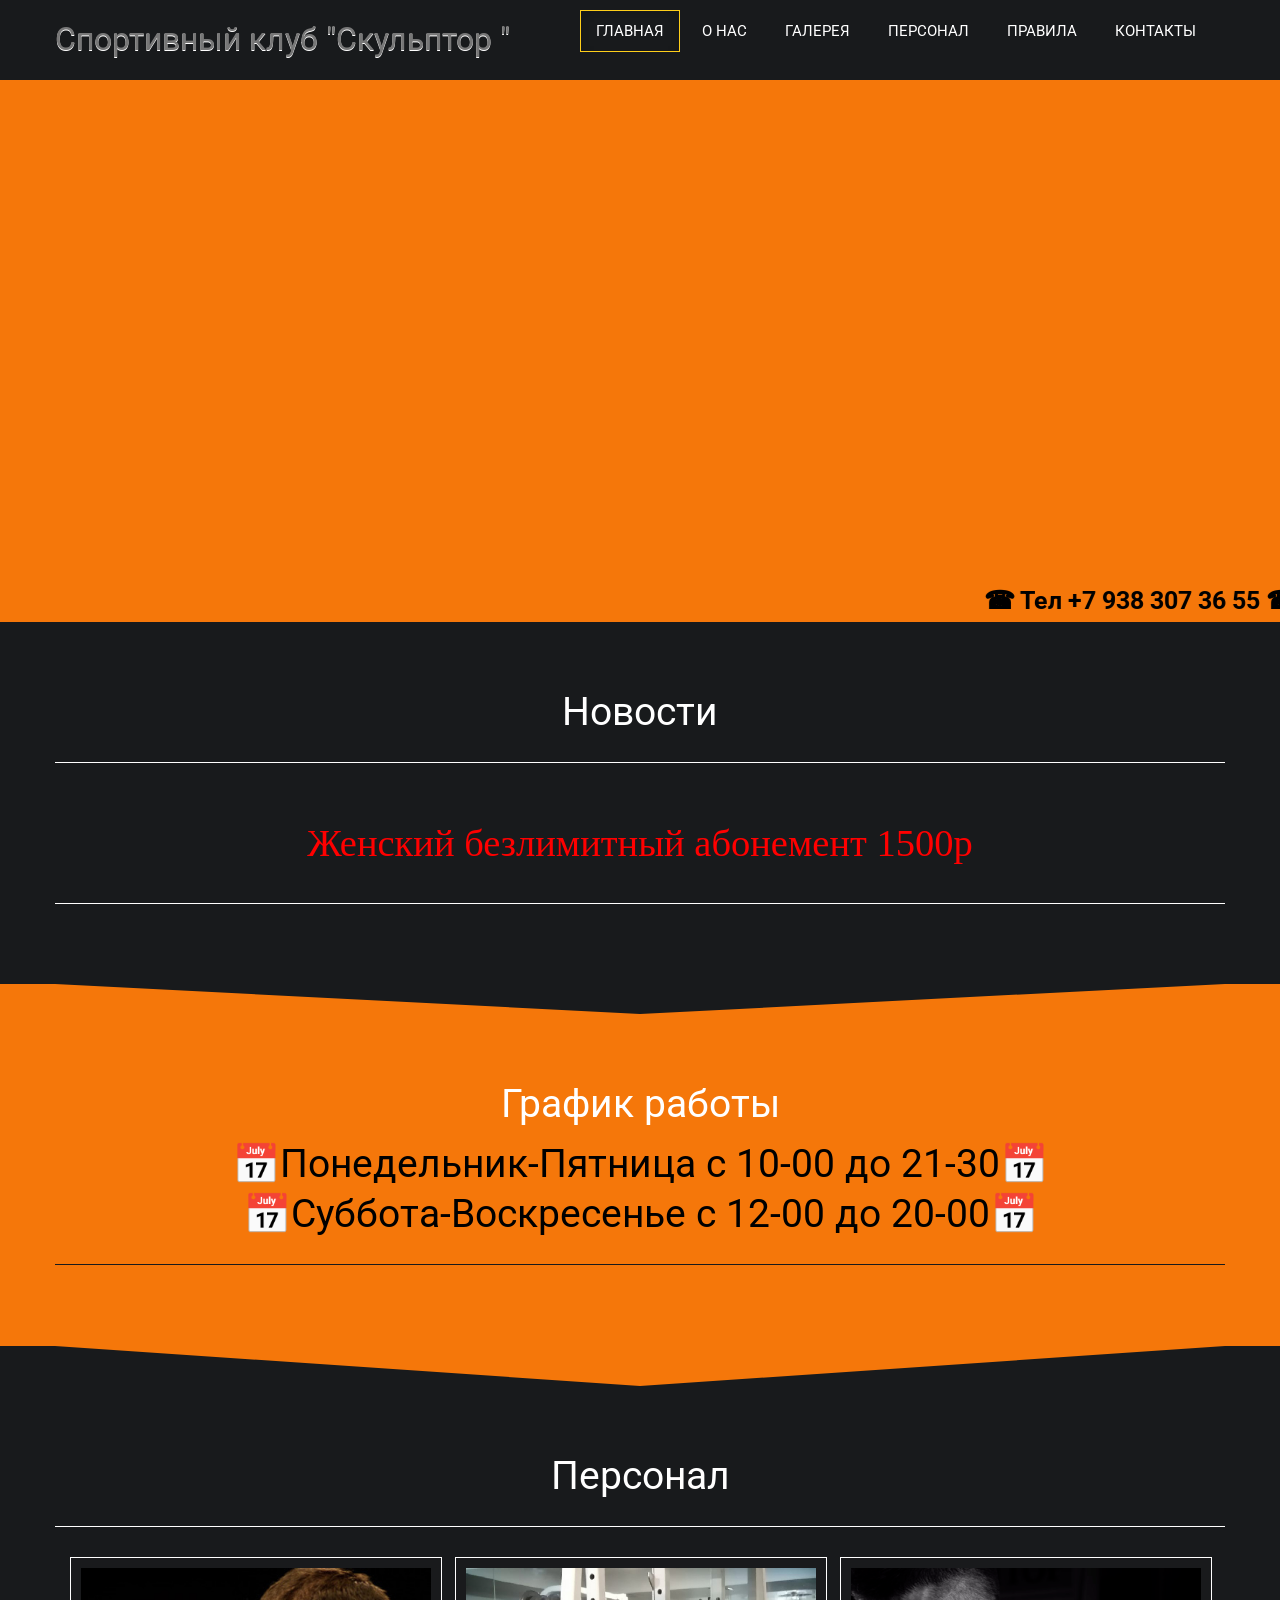
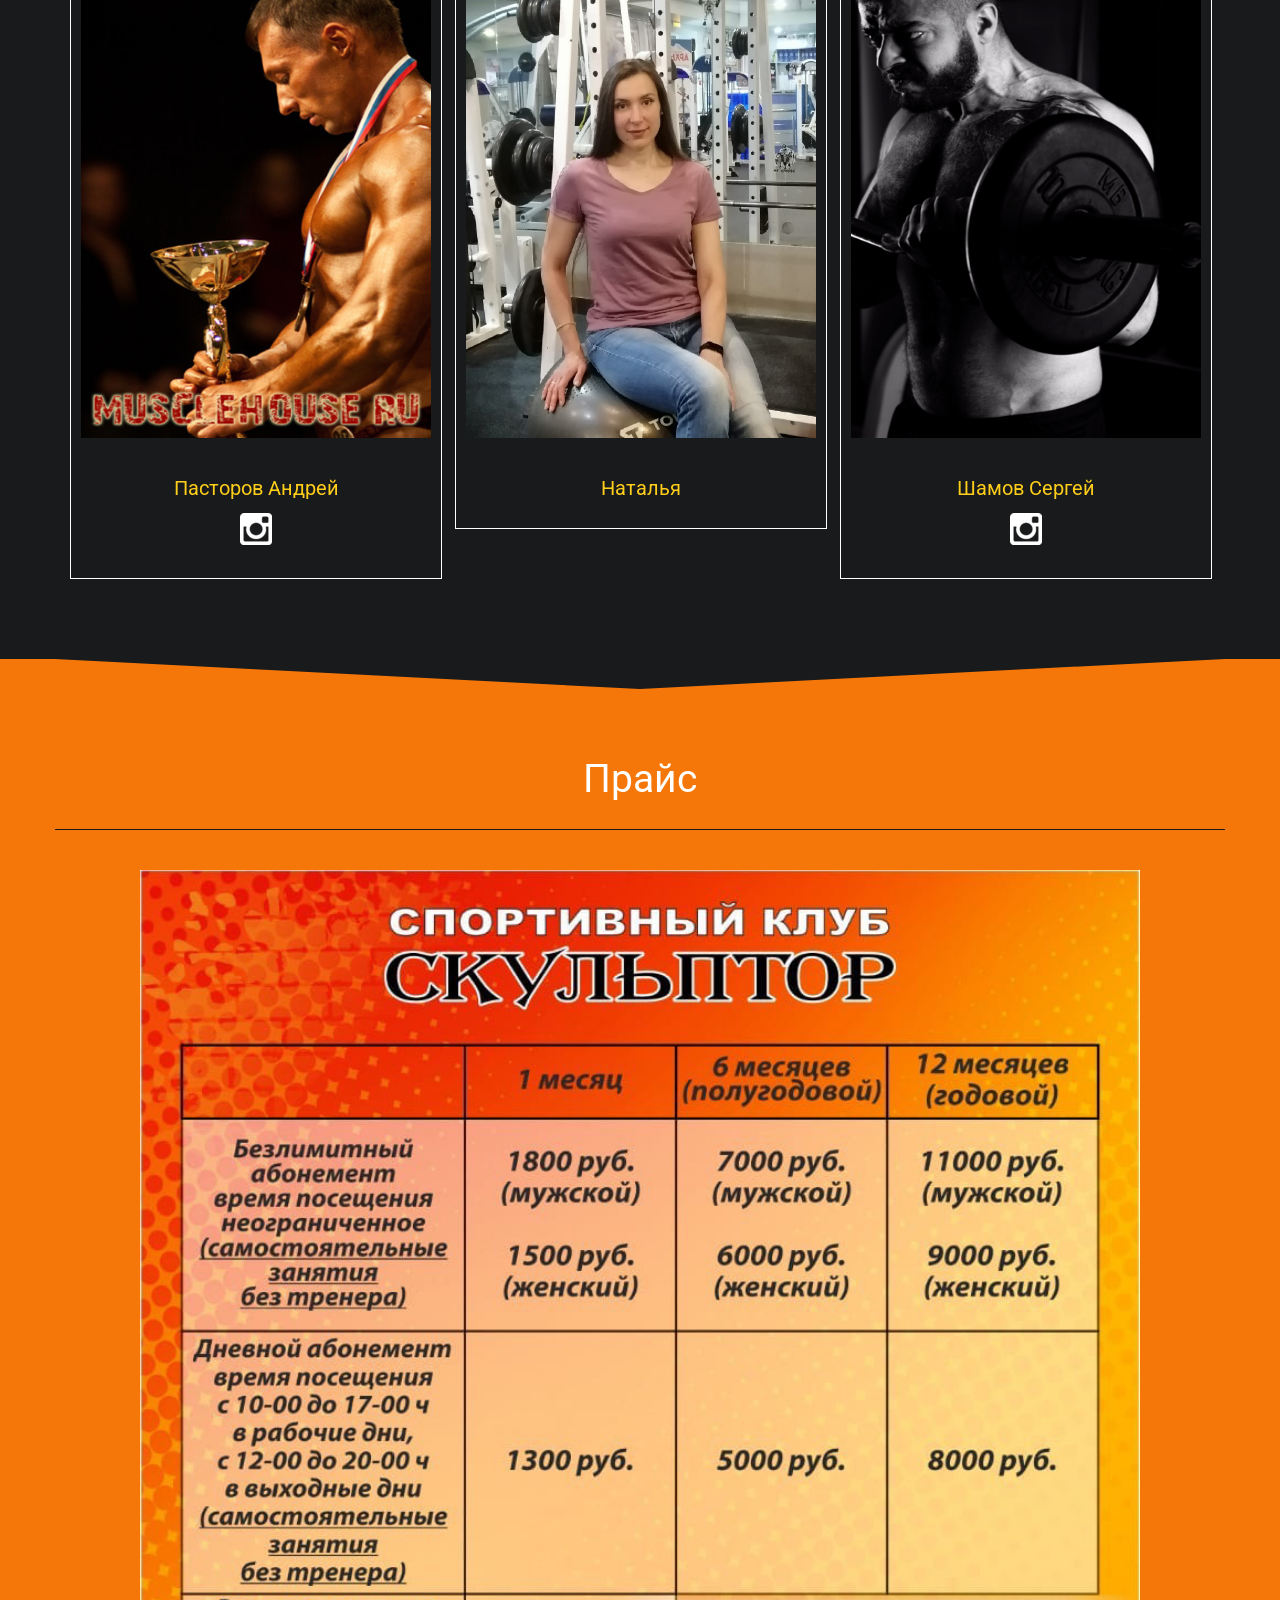
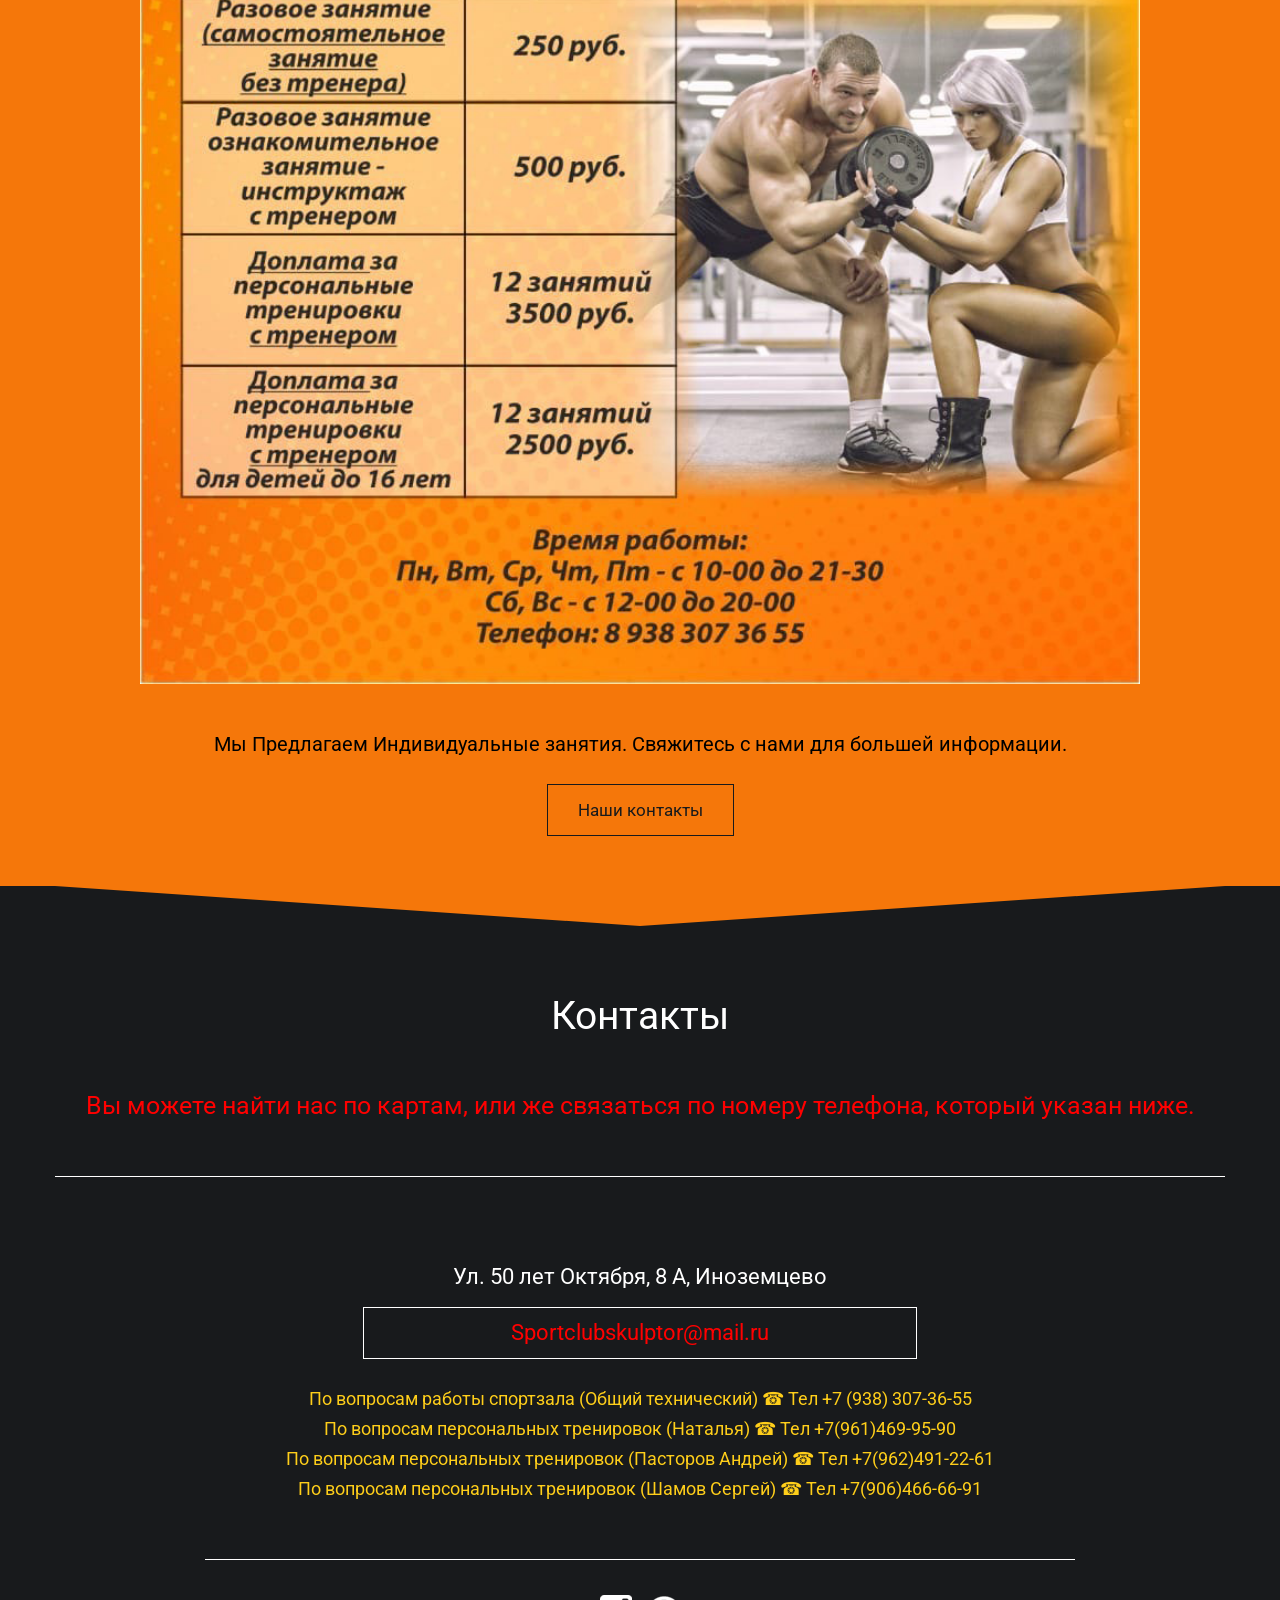
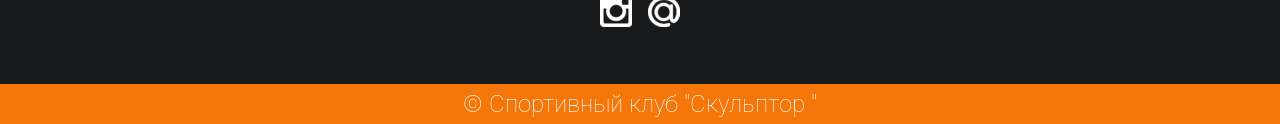
==== commit af2451cb: "add 3D-tour" ====
--- a/index.html
+++ b/index.html
@@ -35,36 +35,37 @@
     <link rel="stylesheet" type="text/css" href="css/animate.css" />
     <link rel="stylesheet" href="./css/slides.css">
     <link rel="stylesheet" href="./css/@media-slides.css">
+    <link rel="stylesheet" href="./3д тур/Skulptor.html>
     <!-- Fav and touch icons -->
-    <link rel="icon" href="https://www.scskulptor.ru/favicon.ico" type="image/vnd.microsoft.icon" />
-    <link rel="shortcut icon" href="https://www.scskulptor.ru/favicon.ico" type="image/vnd.microsoft.icon" />
-    <script type="text/jаvascript" src="http://ajax.googleapis.com/ajax/libs/jquery/1.6.1/jquery.min.js"></script>
+    <link rel=" icon " href="https://www.scskulptor.ru/favicon.ico " type="image/vnd.microsoft.icon " />
+    <link rel="shortcut icon " href="https://www.scskulptor.ru/favicon.ico " type="image/vnd.microsoft.icon " />
+    <script type="text/jаvascript " src="http://ajax.googleapis.com/ajax/libs/jquery/1.6.1/jquery.min.js "></script>
 
 </head>
 
 <body>
-    <div class="container_main">
-
-        <div class="navbar">
-            <div class="navbar-inner">
-                <div class="container">
-                    <a href="index.html" class="brand">
-                        <h2>Спортивный клуб "Скульптор"</h2>
+    <div class="container_main ">
+
+        <div class="navbar ">
+            <div class="navbar-inner ">
+                <div class="container ">
+                    <a href="index.html " class="brand ">
+                        <h2>Спортивный клуб "Скульптор "</h2>
                         <!-- This is website logo -->
                     </a>
                     <!-- Navigation button, visible on small resolution -->
-                    <button type="button" class="btn btn-navbar" data-toggle="collapse" data-target=".nav-collapse">
-                        <i class="icon-menu"></i>
+                    <button type="button " class="btn btn-navbar " data-toggle="collapse " data-target=".nav-collapse ">
+                        <i class="icon-menu "></i>
                     </button>
                     <!-- Main navigation -->
-                    <div class="nav-collapse collapse pull-right">
-                        <ul class="nav" id="top-navigation">
-                            <li class="active"><a href="#home">Главная</a></li>
-                            <li><a href="#service">О нас</a></li>
-                            <li><a href="gallery.html">Галерея</a></li>
-                            <li><a href="#about">Персонал</a></li>
-                            <li><a href="Pravila.html">Правила</a></li>
-                            <li><a href="#contact">Контакты</a></li>
+                    <div class="nav-collapse collapse pull-right ">
+                        <ul class="nav " id="top-navigation ">
+                            <li class="active "><a href="#home ">Главная</a></li>
+                            <li><a href="#service ">О нас</a></li>
+                            <li><a href="gallery.html ">Галерея</a></li>
+                            <li><a href="#about ">Персонал</a></li>
+                            <li><a href="Pravila.html ">Правила</a></li>
+                            <li><a href="#contact ">Контакты</a></li>
                         </ul>
                     </div>
                     <!-- End main navigation -->
@@ -72,70 +73,27 @@
             </div>
         </div>
         <!-- Start home section -->
-        <div id="home">
+        <div id="home ">
             <!-- Start cSlider -->
-            <div id="da-slider" class="da-slider">
-                <div class="triangle"></div>
-                <!-- mask elemet use for masking background image -->
-                <div class="mask"></div>
-                <!-- All slides centred in container element -->
-                <div class="container">
-                    <!-- Start first slide -->
-                    <div class="da-slide">
-                        <h2 class="fittext2">Добро пожаловать</h2>
-                        <h4>В спортивный клуб "Скульптор" </h4>
-                        <p>Вы быстро достигнете желаемых результатов. Каждому посетителю мы предлагаем индивидуальный подход и гарантируем высокий уровень обслуживания.</p>
-                        <div class="da-img">
-                            <img src="images/Slider01.jpg" align="left" hspace="-10" vspace="50" style="position:absolute;left:-100px;right:100px" width=1500 height=100>
-                        </div>
-                    </div>
-                    <!-- End first slide -->
-                    <!-- Start second slide -->
-                    <div class="da-slide">
-                        <h2>Тренажерный зал</h2>
-                        <h4>Для проработки всех групп мышц</h4>
-                        <p>Спортивный клуб "Скульптор" предлагает вашему вниманию широйкий выбор профессиональных силовых и кардио тренажеров.</p>
-                        <div class="da-img">
-                            <img src="images/Slider02.jpg" align="left" hspace="30" vspace="50" style="position:absolute;left:-100px;right:100px" width=1000 height=100>
-                        </div>
-                    </div>
-                    <!-- End second slide -->
-                    <!-- Start third slide -->
-                    <div class="da-slide">
-                        <h2>Кардиотренажеры</h2>
-                        <p>Занятия на разных тренажерах позволят не только избавиться от лишнего веса, но и укрепить сердце и дыхательную систему.</br>
-                        </p>
-                        <div class="da-img">
-                            <img src="images/Slider03.jpg" align="left" hspace="30" vspace="25" style="position:absolute;left:-100px;right:100px" width=1000 height=100>
-                        </div>
-                    </div>
-                    <!-- Start third slide -->
-                    <!-- Start cSlide navigation arrows -->
-                    <div class="da-arrows">
-                        <span class="da-arrows-prev"></span>
-                        <span class="da-arrows-next"></span>
-                    </div>
-                    <!-- End cSlide navigation arrows -->
-                </div>
-            </div>
-        </div>
-        <marquee scrollamount="10" direction="left" style="color: #000000; font-size: 25px; font-weight: bolder; line-height: 150%; 
-		text-shadow: #00000 0px 1px 1px;">
+            <iframe src="https://scskulptor.ru/3D-tour/Skulptor.html "width="100% " height="500 " frameborder="0 "></iframe>
+            <!-- <a href="https://scskulptor.ru/3D-tour/Skulptor.html " target="_self " title="Перейти к просмотру " class="link-tour "><img src="./3д тур/Skulptordata/_3_25/tablet/1.jpg " width="100% " ></a> -->
+        </div>
+        <marquee scrollamount="10 " direction="left " style="color: #000000; font-size: 25px; font-weight: bolder; line-height: 150%; text-shadow: #00000 0px 1px 1px; ">
             ☎ Тел +7 938 307 36 55 ☎ 🔥Индивидуальный подход🔥 Интенсивные тренировки🔥 Кардиотренажеры🔥 Консультация по тренировкам и питанию🔥 Спортивное питание🔥</marquee>
         </font>
         <!-- End home section -->
         <!-- Service section start -->
-        <div class="section primary-section" id="service">
-            <div class="container">
+        <div class="section primary-section " id="service ">
+            <div class="container ">
                 <!-- Start title section -->
-                <div class="title">
+                <div class="title ">
                     <h1>Новости</h1>
                 </div>
-                <div style="width:1150px; height 1200px; margin-left:auto; background:#f5770a; margin-top: 10px; margin-bottom:10px; margin-right:auto; background=pizition:center; border-radius:10px">
+                <div style="width:1150px; height 1200px; margin-left:auto; background:#f5770a; margin-top: 10px; margin-bottom:10px; margin-right:auto; background=pizition:center; border-radius:10px ">
                     </FONT>
                 </div>
-                <div class="title">
-                    <h1><b><p><font color="red" face="cursive">Женский безлимитный абонемент 1500р</font></p></h1></b>
+                <div class="title ">
+                    <h1><b><p><font color="red " face="cursive ">Женский безлимитный абонемент 1500р</font></p></h1></b>
                 </div>
 
                 <div>
@@ -158,17 +116,17 @@
                     </style>
                 </div>
 
-                <div class="row-fluid">
+                <div class="row-fluid ">
                 </div>
             </div>
         </div>
 
         <!-- Service section end -->
         <!-- Portfolio section start -->
-        <div class="section secondary-section " id="portfolio">
-            <div class="triangle"></div>
-            <div class="container">
-                <div class="title">
+        <div class="section secondary-section " id="portfolio ">
+            <div class="triangle "></div>
+            <div class="container ">
+                <div class="title ">
                     <h1>
                         <FONT color=#FFFFFF>График работы</h1>
                     </FONT>
@@ -182,36 +140,36 @@
                     </div>
                     </FONT>
                 </div>
-                <div class="span6"> </div>
+                <div class="span6 "> </div>
             </div>
         </div>
         <!-- Portfolio section end -->
         <!-- About us section start -->
-        <div class="section primary-section" id="about">
-            <div class="triangle"></div>
+        <div class="section primary-section " id="about ">
+            <div class="triangle "></div>
 
             <!-- /.container-персонал -->
-            <div class="container staff">
-                <div class="title">
+            <div class="container staff ">
+                <div class="title ">
                     <h1>Персонал</h1>
                 </div>
-                <div class="row-fluid team">
-                    <div class="span4 img_pastarov" id="first-person">
-                        <div class="thumbnail">
-                            <img src="images/Team1.jpg" alt="team 1">
+                <div class="row-fluid team ">
+                    <div class="span4 img_pastarov " id="first-person ">
+                        <div class="thumbnail ">
+                            <img src="images/Team1.jpg " alt="team 1 ">
                             <h3>Пасторов Андрей</h3>
-                            <ul class="social">
+                            <ul class="social ">
 
                                 <li>
-                                    <a href="https://www.instagram.com/andrey_skulptor/">
-                                        <img src="images/instagram.png" alt="team 1">
+                                    <a href="https://www.instagram.com/andrey_skulptor/ ">
+                                        <img src="images/instagram.png " alt="team 1 ">
                                     </a>
                                 </li>
 
                                 </li>
                             </ul>
-                            <div class="mask">
-                                <h2>"Тренер по бодибилдингу и фитнесу"</h2>
+                            <div class="mask ">
+                                <h2>"Тренер по бодибилдингу и фитнесу "</h2>
                                 <h4>Стаж тренировок более 25 лет.</br>
                                     Тренерский стаж более 20 лет. Сертифицированный тренер по бодибилдингу и фитнесу (сертификат Академии фитнеса г. Москва). Сертифицированный массажист (дипломы г. Санкт-Петербург Базовый и оздоровительный массаж).
                                     <br>Финалист Кубка России, призер чемпионатов и кубков Северо-Запада и Юга России по бодибилдингу.<br> Кандидат в мастера спорта по трем видам - бодибилдинг, пауэрлифтинг, фехтование. Опыт работы тренером и массажистом
@@ -221,32 +179,32 @@
                             </div>
                         </div>
                     </div>
-                    <div class="span4 img_women" id="second-person">
-                        <div class="thumbnail thumbnail-women">
-                            <img class="img-women" src="img/GvKwDo0PhOM-1.jpg" alt="team 1">
+                    <div class="span4 img_women " id="second-person ">
+                        <div class="thumbnail thumbnail-women ">
+                            <img class="img-women " src="img/GvKwDo0PhOM-1.jpg " alt="team 1 ">
                             <h3>Наталья</h3>
-                            <div class="mask">
+                            <div class="mask ">
                                 <h2>Персональный тренер</h2>
                                 <h4>Cертифицированный нутрициолог, тренировочный стаж больше 7 лет. Научу правильно питаться, худеть без диет, грамотно тренироваться, поддерживать своё тело и здоровье в отличной форме в любом возрасте.
                                 </h4>
                             </div>
                         </div>
                     </div>
-                    <div class="span4 img_shamov" id="third-person">
-                        <div class="thumbnail">
-                            <img src="images/Team2.png" alt="team 1">
+                    <div class="span4 img_shamov " id="third-person ">
+                        <div class="thumbnail ">
+                            <img src="images/Team2.png " alt="team 1 ">
                             <h3>Шамов Сергей</h3>
-                            <ul class="social">
+                            <ul class="social ">
                                 <li>
-                                    <a href="https://www.instagram.com/shamov_se/">
-                                        <img src="images/instagram.png" alt="team 1">
+                                    <a href="https://www.instagram.com/shamov_se/ ">
+                                        <img src="images/instagram.png " alt="team 1 ">
                                     </a>
                                 </li>
 
                                 </li>
                             </ul>
-                            <div class="mask">
-                                <h2>"Тренер по Пауэрлифтингу и фитнесу"</h2>
+                            <div class="mask ">
+                                <h2>"Тренер по Пауэрлифтингу и фитнесу "</h2>
                                 <h4>Стаж тренировок 10 лет.
                                     </> Тренерский стаж более 5 лет. Сертифицированный тренер по бодибилдингу и пауэрлифтингу (сертификат Академии фитнеса г. Москва).
                                     <br>Выпускник академии фитнеса НАФ (аттестат национальной академии фитнеса г.Краснодар).
@@ -256,26 +214,26 @@
                         </div>
                     </div>
                 </div>
-                <div class="about-text centered">
+                <div class="about-text centered ">
                 </div>
             </div>
             <!-- /.container-персонал -->
 
         </div>
         <!-- Price section start -->
-        <div id="price" class="section secondary-section">
-            <div class="triangle"></div>
-            <div class="container">
-                <div class="title">
+        <div id="price " class="section secondary-section ">
+            <div class="triangle "></div>
+            <div class="container ">
+                <div class="title ">
                     <h1>Прайс</h1>
                 </div>
                 <div>
-                    <p style="text-align:center; background-pozition:center"><img src="images\7553.png" alt="img" width="1000" height="50" /></p>
-                </div>
-                <div class="centered">
-                    <p class="price-text">
-                        <font color="black">Мы Предлагаем Индивидуальные занятия. Свяжитесь с нами для большей информации.</p>
-                    <a href="#contact" class="button">Наши контакты</a>
+                    <p style="text-align:center; background-pozition:center "><img src="images\7553.png " alt="img " width="1000 " height="50 " /></p>
+                </div>
+                <div class="centered ">
+                    <p class="price-text ">
+                        <font color="black ">Мы Предлагаем Индивидуальные занятия. Свяжитесь с нами для большей информации.</p>
+                    <a href="#contact " class="button ">Наши контакты</a>
                 </div>
             </div>
         </div>
@@ -286,48 +244,48 @@
         <!-- Newsletter section end -->
         <!-- Contact section start -->
 
-        <div class="section primary-section" id="contact">
-            <div class="triangle"></div>
-            <div class="container">
-                <div class="title">
+        <div class="section primary-section " id="contact ">
+            <div class="triangle "></div>
+            <div class="container ">
+                <div class="title ">
                     <h1>Контакты</h1>
                     <p>
                         <h3>
-                            <font color="red">Вы можете найти нас по картам, или же связаться по номеру телефона, который указан ниже.</h3>
+                            <font color="red ">Вы можете найти нас по картам, или же связаться по номеру телефона, который указан ниже.</h3>
                     </p>
                     </font>
                 </div>
             </div>
             <div style="height: px; width: px; margin-top: px; ">
-                <script type="text/javascript" charset="utf-8" async src="https://api-maps.yandex.ru/services/constructor/1.0/js/?um=constructor%3A375954526964442fc9f977cedd0155b51c87f2dda7c5794896278d81571ee317&amp;background=pozition;width=1903&amp;height=500&amp;lang=ru_RU&amp;scroll=true"></script>
-            </div>
-            <div class="form_content">
-            </div>
-            <div class="container">
-                <div class="span9 center contact-info" id="Podrobnee">
+                <script type="text/javascript " charset="utf-8 " async src="https://api-maps.yandex.ru/services/constructor/1.0/js/?um=constructor%3A375954526964442fc9f977cedd0155b51c87f2dda7c5794896278d81571ee317&amp;background=pozition;width=1903&amp;height=500&amp;lang=ru_RU&amp;scroll=true "></script>
+            </div>
+            <div class="form_content ">
+            </div>
+            <div class="container ">
+                <div class="span9 center contact-info " id="Podrobnee ">
                     <p>Ул. 50 лет Октября, 8 А, Иноземцево</p>
-                    <p class="info-mail">Sportclubskulptor@mail.ru</p>
+                    <p class="info-mail ">Sportclubskulptor@mail.ru</p>
                     <p>
                         <h4>По вопросам работы спортзала (Общий технический) ☎ Тел +7 (938) 307-36-55</h4>
                         <h4>По вопросам персональных тренировок (Наталья) ☎ Тел +7(961)469-95-90</h4>
                         <h4>По вопросам персональных тренировок (Пасторов Андрей) ☎ Тел +7(962)491-22-61</h4>
                         <h4>По вопросам персональных тренировок (Шамов Сергей) ☎ Тел +7(906)466-66-91</h4>
                     </p>
-                    <div class="title">
-
-                    </div>
-
-                </div>
-                <div class="row-fluid centered">
-                    <ul class="social">
+                    <div class="title ">
+
+                    </div>
+
+                </div>
+                <div class="row-fluid centered ">
+                    <ul class="social ">
                         <li>
-                            <a href="https://www.instagram.com/skulptor_sport_club/">
-                                <img src="images/instagram.png" alt="team 1">
+                            <a href="https://www.instagram.com/skulptor_sport_club/ ">
+                                <img src="images/instagram.png " alt="team 1 ">
                             </a>
                         </li>
                         <li>
-                            <a href="https://e.mail.ru/compose">
-                                <img src="images/mailru.png" alt="team 1">
+                            <a href="https://e.mail.ru/compose ">
+                                <img src="images/mailru.png " alt="team 1 ">
                             </a>
                         </li>
                     </ul>
@@ -337,33 +295,33 @@
     </div>
     <!-- Contact section edn -->
     <!-- Footer section start -->
-    <div class="footer">
-        <p>&copy; Спортивный клуб "Скульптор"</a>
+    <div class="footer ">
+        <p>&copy; Спортивный клуб "Скульптор "</a>
         </p>
     </div>
     <!-- Footer section end -->
     <!-- ScrollUp button start -->
-    <div class="scrollup">
-        <a href="#">
-            <i class="icon-up-open"></i>
+    <div class="scrollup ">
+        <a href="# ">
+            <i class="icon-up-open "></i>
         </a>
     </div>
     <!-- ScrollUp button end -->
     <!-- Include javascript -->
-    <script src="js/jquery.js"></script>
-    <script type="text/javascript" src="js/jquery.mixitup.js"></script>
-    <script type="text/javascript" src="js/bootstrap.js"></script>
-    <script type="text/javascript" src="js/modernizr.custom.js"></script>
-    <script type="text/javascript" src="js/jquery.bxslider.js"></script>
-    <script type="text/javascript" src="js/jquery.cslider.js"></script>
-    <script type="text/javascript" src="js/jquery.placeholder.js"></script>
-    <script type="text/javascript" src="js/jquery.inview.js"></script>
+    <script src="js/jquery.js "></script>
+    <script type="text/javascript " src="js/jquery.mixitup.js "></script>
+    <script type="text/javascript " src="js/bootstrap.js "></script>
+    <script type="text/javascript " src="js/modernizr.custom.js "></script>
+    <script type="text/javascript " src="js/jquery.bxslider.js "></script>
+    <script type="text/javascript " src="js/jquery.cslider.js "></script>
+    <script type="text/javascript " src="js/jquery.placeholder.js "></script>
+    <script type="text/javascript " src="js/jquery.inview.js "></script>
     <!-- Load google maps api and call initializeMap function defined in app.js -->
     <!-- css3-mediaqueries.js for IE8 or older -->
     <!--[if lt IE 9]>
-            <script src="js/respond.min.js"></script>
+            <script src="js/respond.min.js "></script>
         <![endif]-->
-    <script type="text/javascript" src="js/app.js"></script>
+    <script type="text/javascript " src="js/app.js "></script>
 
 </body>
 
--- a/css/style.css
+++ b/css/style.css
@@ -375,7 +375,7 @@
     /* измененно */
     
     .mask h4 {
-        font-size: 22px;
+        font-size: 19px;
         margin-top: 15px;
         text-align: center;
         padding: 0 10px 0 10px;
@@ -1096,7 +1096,7 @@
             font-size: 22px;
         }
         .mask h4 {
-            font-size: 17px;
+            font-size: 14px;
             margin-top: 5px;
             line-height: 19px;
         }
@@ -1250,7 +1250,7 @@
             max-height: 350px;
         }
         .mask h4 {
-            font-size: 17px;
+            font-size: 14px;
             line-height: 17px;
         }
         .team .thumbnail-women {
@@ -1321,7 +1321,7 @@
             max-height: 350px;
         }
         .mask h4 {
-            font-size: 17px;
+            font-size: 14px;
             line-height: 17px;
         }
         .team .thumbnail-women {
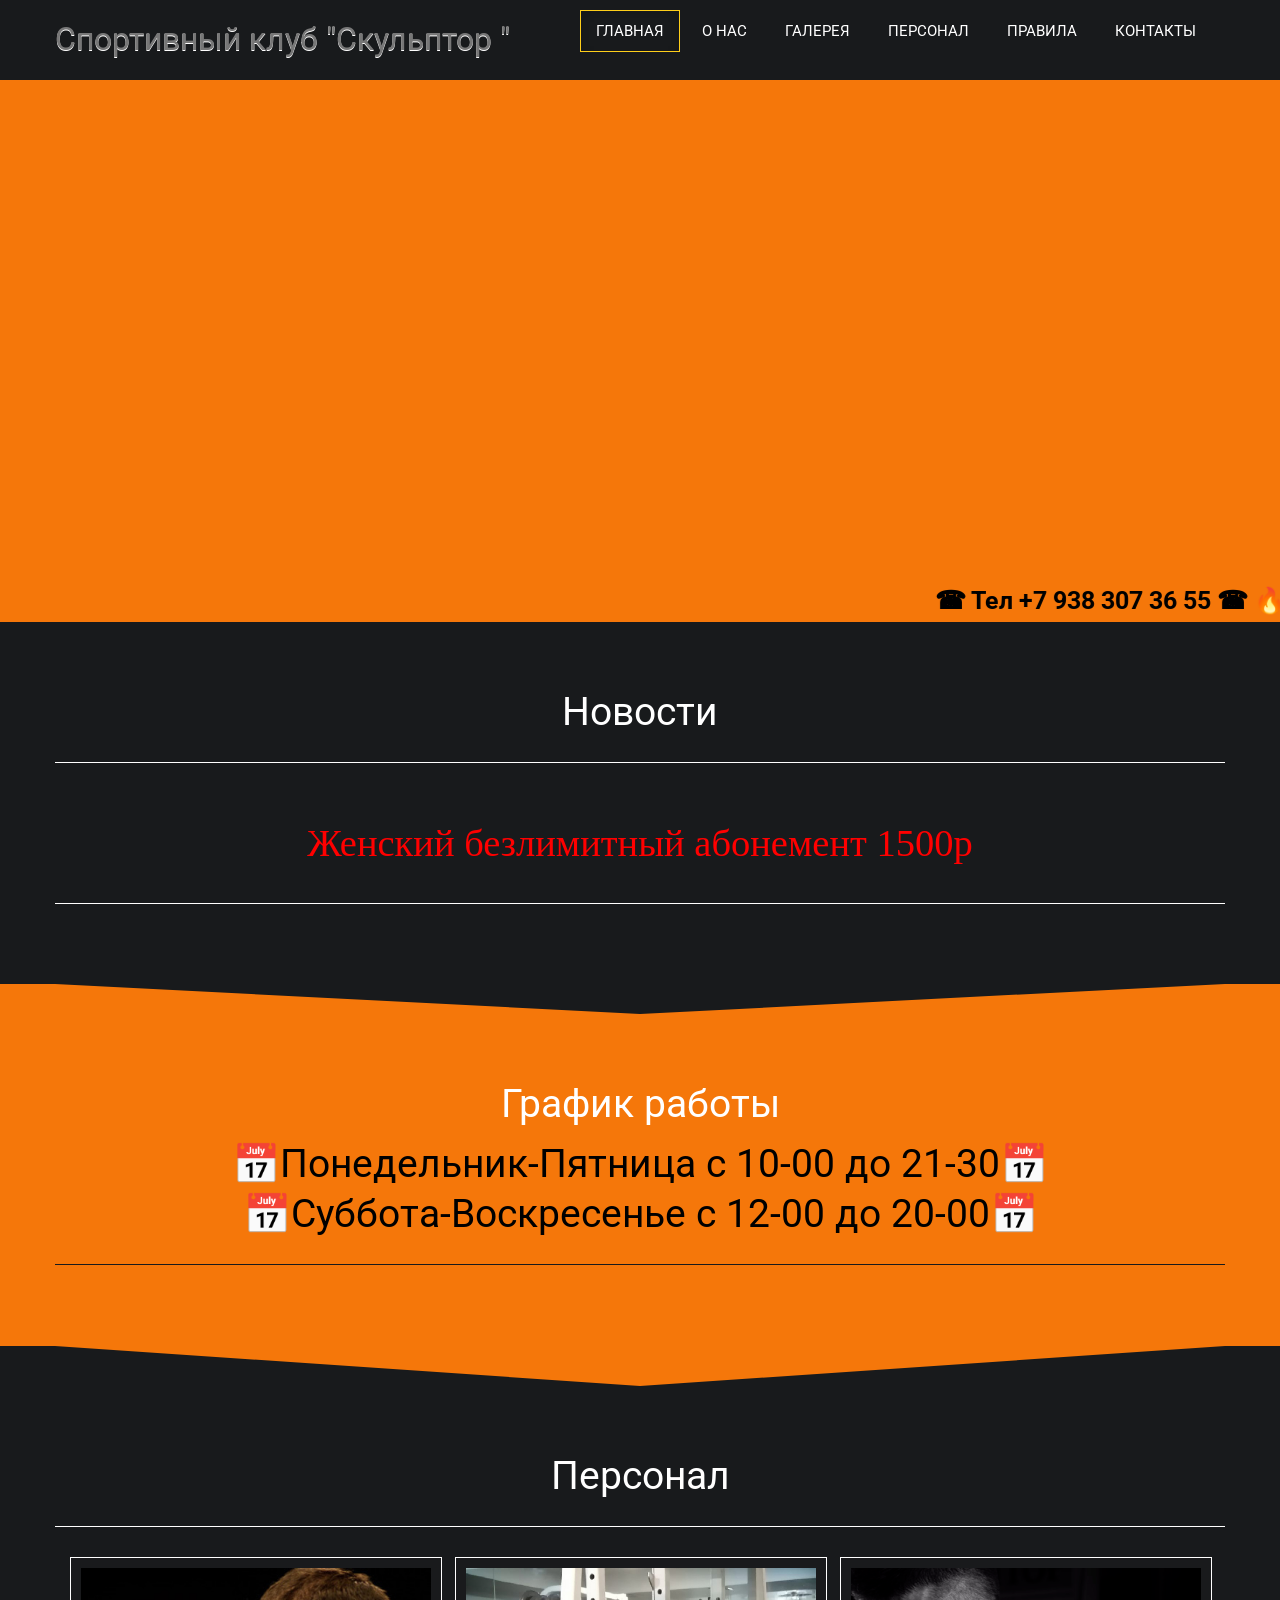
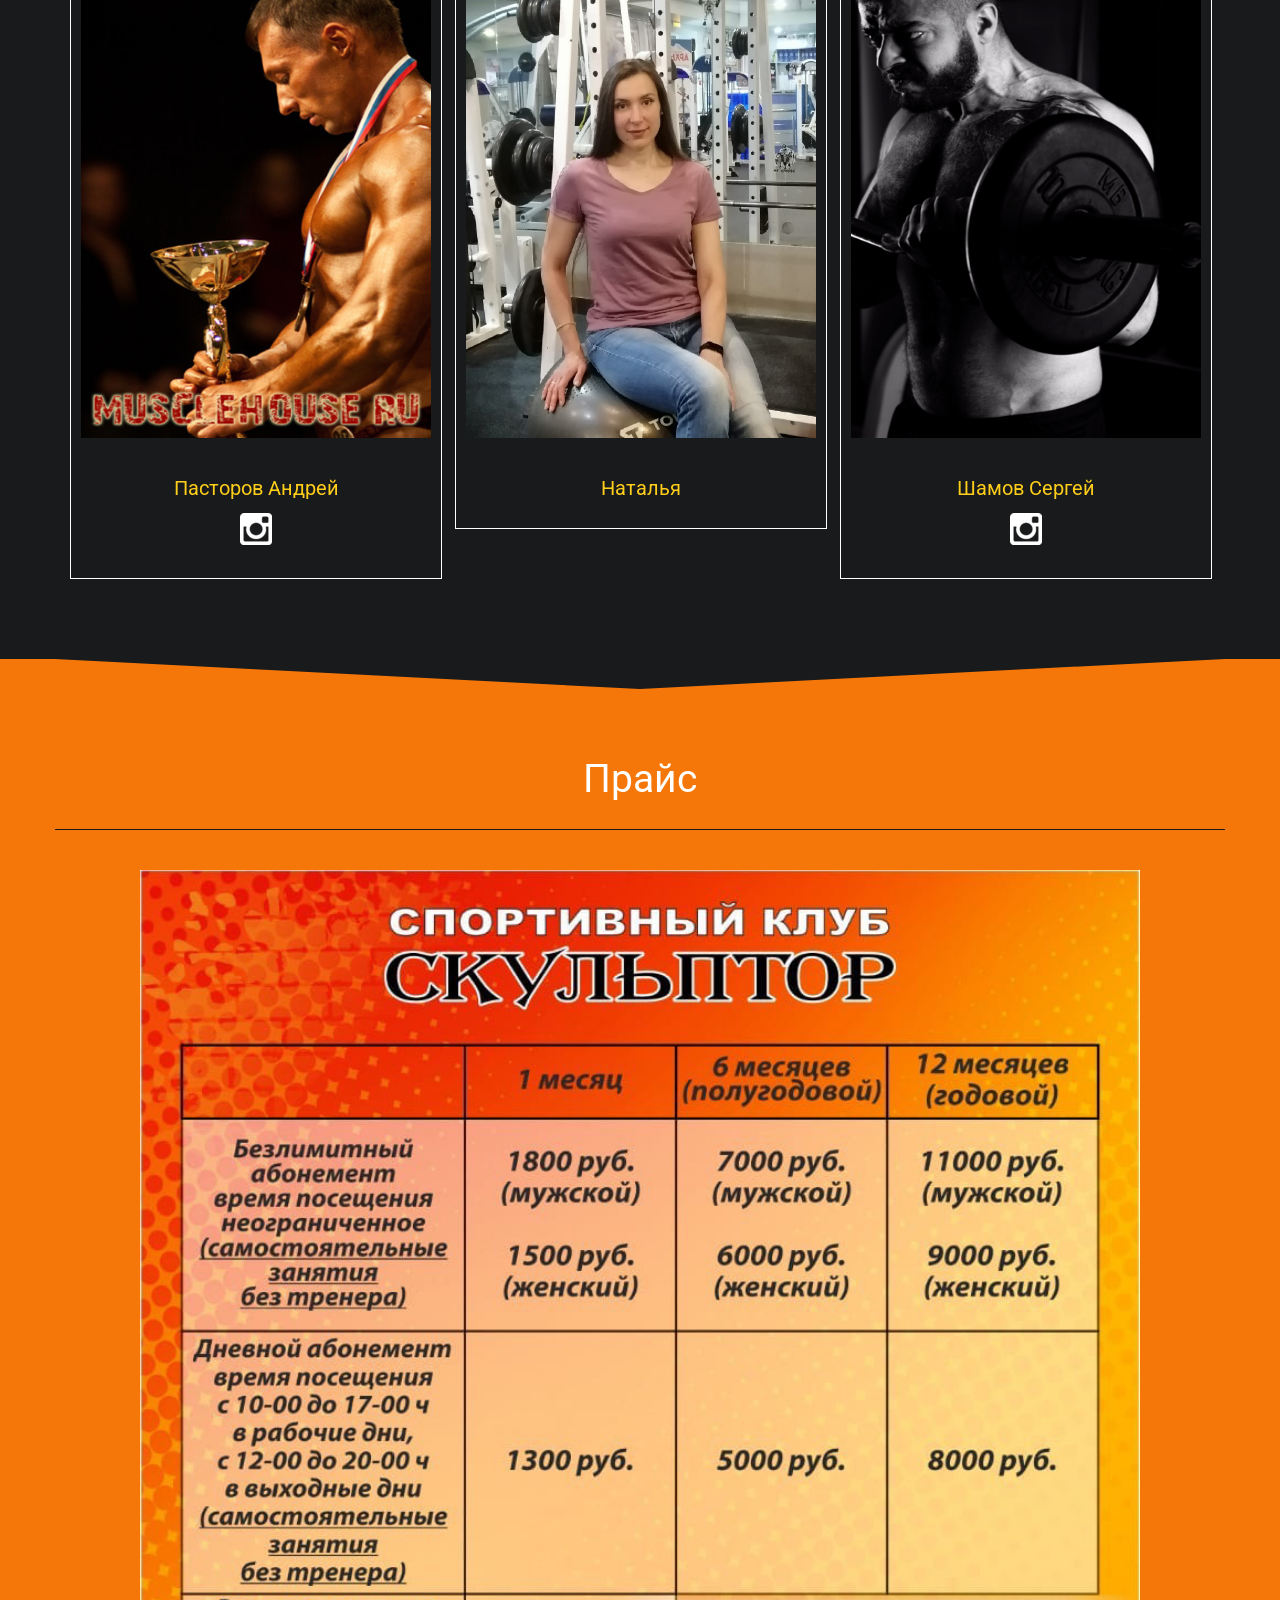
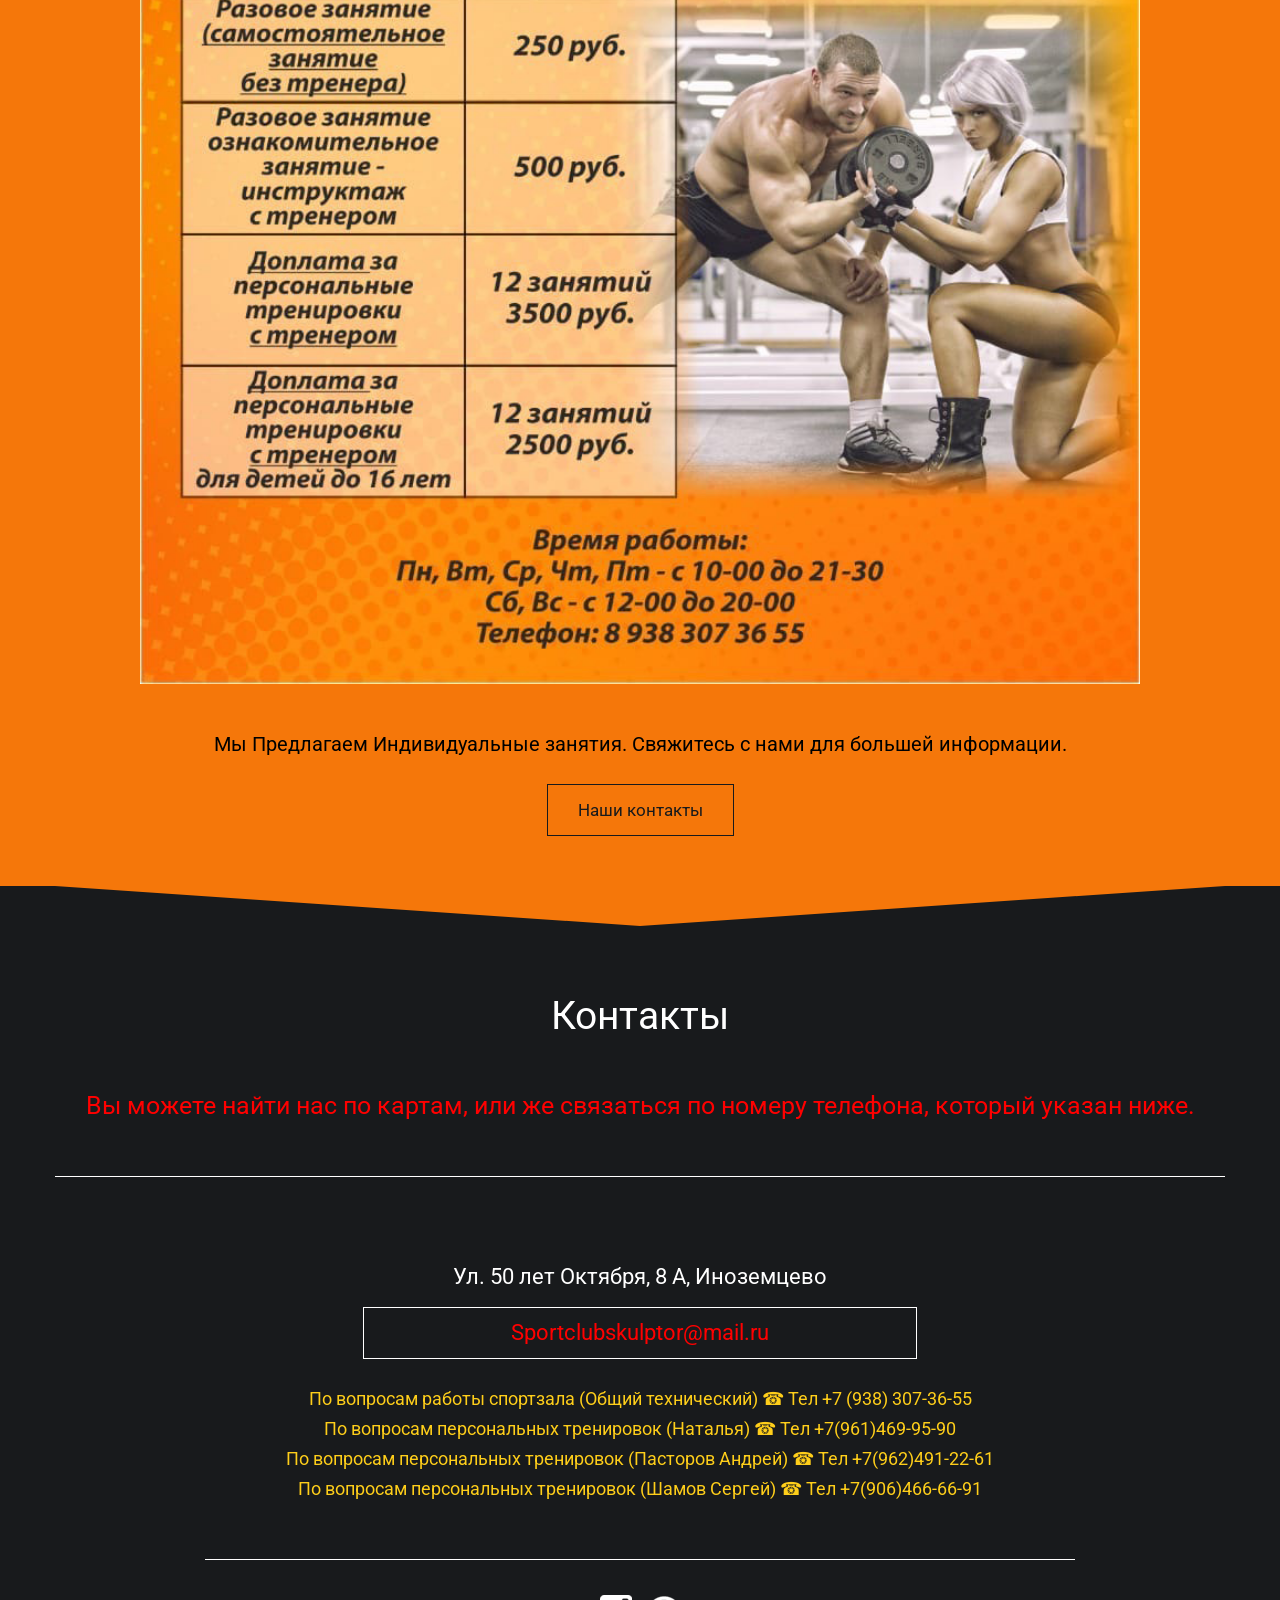
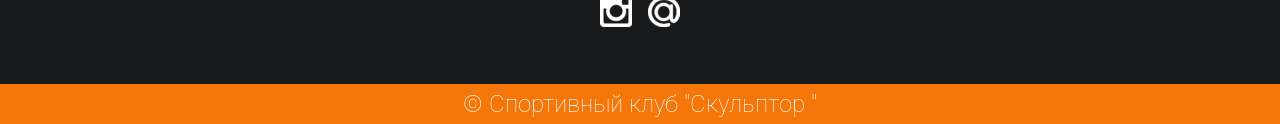
==== commit 4c2419b7: "fixed file 3d-tour" ====
--- a/index.html
+++ b/index.html
@@ -73,7 +73,7 @@
             </div>
         </div>
         <!-- Start home section -->
-        <div id="home ">
+        <div id="home " class="home ">
             <!-- Start cSlider -->
             <iframe src="https://scskulptor.ru/3D-tour/Skulptor.html "width="100% " height="500 " frameborder="0 "></iframe>
             <!-- <a href="https://scskulptor.ru/3D-tour/Skulptor.html " target="_self " title="Перейти к просмотру " class="link-tour "><img src="./3д тур/Skulptordata/_3_25/tablet/1.jpg " width="100% " ></a> -->
--- a/css/@media-slides.css
+++ b/css/@media-slides.css
@@ -8,9 +8,12 @@
             width: 100%;
         }
         iframe {
-            max-width: 780px;
+            max-width: inherit;
             width: 100%;
             z-index: 0;
+        }
+        #home iframe {
+            width: inherit;
         }
         .next {
             right: 9%;
@@ -56,7 +59,7 @@
             z-index: 100;
         }
         iframe {
-            max-width: 760px;
+            max-width: inherit;
             width: 100%;
         }
     }
@@ -88,7 +91,7 @@
             left: 45%;
         }
         iframe {
-            max-width: 730px;
+            max-width: inherit;
             width: 100%;
         }
     }
@@ -106,7 +109,7 @@
             left: 6%;
         }
         iframe {
-            max-width: 690px;
+            max-width: inherit;
             width: 100%;
         }
     }
@@ -130,7 +133,7 @@
             left: 3%;
         }
         iframe {
-            max-width: 670px;
+            max-width: inherit;
             width: 100%;
         }
     }
@@ -148,7 +151,7 @@
             left: 3%;
         }
         iframe {
-            max-width: 650px;
+            max-width: inherit;
             width: 100%;
         }
     }
@@ -171,7 +174,7 @@
             width: 780px;
         }
         iframe {
-            max-width: 630px;
+            max-width: inherit;
             width: 100%;
         }
     }
@@ -209,7 +212,7 @@
             top: 95%;
         }
         iframe {
-            max-width: 630px;
+            max-width: inherit;
             width: 100%;
         }
         .slideshow,
@@ -324,7 +327,7 @@
             width: 100%;
         }
         iframe {
-            max-width: 620px;
+            max-width: inherit;
             width: 100%;
         }
     }
@@ -339,7 +342,7 @@
             width: 100%;
         }
         iframe {
-            max-width: 600px;
+            max-width: inherit;
             width: 100%;
         }
     }
@@ -358,7 +361,7 @@
             right: 13%;
         }
         iframe {
-            max-width: 580px;
+            max-width: inherit;
             width: 100%;
         }
     }
@@ -387,31 +390,31 @@
             top: 80%;
         }
         iframe {
+            max-width: inherit;
+            width: 100%;
+            height: 375px;
+        }
+    }
+    
+    @media(max-width:610px) {
+        .slides_container {
             max-width: 540px;
             width: 100%;
+        }
+        .slides img {
+            max-width: 510px;
+            width: 100%;
+        }
+        .slide-video .slider-video {
+            left: 42%;
+        }
+        iframe {
+            max-width: inherit;
+            width: 100%;
             height: 375px;
         }
     }
     
-    @media(max-width:610px) {
-        .slides_container {
-            max-width: 540px;
-            width: 100%;
-        }
-        .slides img {
-            max-width: 510px;
-            width: 100%;
-        }
-        .slide-video .slider-video {
-            left: 42%;
-        }
-        iframe {
-            max-width: 510px;
-            width: 100%;
-            height: 375px;
-        }
-    }
-    
     @media(max-width:590px) {
         .slides_container {
             max-width: 520px;
@@ -428,7 +431,7 @@
             left: 7%;
         }
         iframe {
-            max-width: 480px;
+            max-width: inherit;
             width: 100%;
             height: 375px;
         }
@@ -456,7 +459,7 @@
             top: 80%;
         }
         iframe {
-            max-width: 460px;
+            max-width: inherit;
             width: 100%;
             height: 375px;
         }
@@ -541,7 +544,7 @@
             top: 85%;
         }
         iframe {
-            max-width: 450px;
+            max-width: inherit;
             width: 100%;
             height: 355px;
         }
@@ -601,7 +604,7 @@
             left: 41%;
         }
         iframe {
-            max-width: 420px;
+            max-width: inherit;
             width: 100%;
             height: 300px;
         }
@@ -638,7 +641,7 @@
             height: 5px;
         }
         iframe {
-            max-width: 400px;
+            max-width: inherit;
             width: 100%;
             height: 300px;
         }
@@ -678,9 +681,9 @@
             left: 39%;
         }
         iframe {
-            max-width: 360px;
-            width: 100%;
-            height: 300px;
+            max-width: inherit;
+            width: 100%;
+            height: 460px;
         }
     }
     
@@ -715,9 +718,9 @@
             height: 5px;
         }
         iframe {
-            max-width: 340px;
-            width: 100%;
-            height: 280px;
+            max-width: inherit;
+            width: 100%;
+            height: 460px;
         }
     }
     
@@ -755,9 +758,9 @@
             left: 38%;
         }
         iframe {
-            max-width: 310px;
-            width: 100%;
-            height: 280px;
+            max-width: inherit;
+            width: 100%;
+            height: 460px;
         }
     }
     
@@ -795,8 +798,7 @@
             left: 37%;
         }
         iframe {
-            max-width: 290px;
-            width: 100%;
-            height: 280px;
-        }
-    }
+            max-width: inherit;
+            width: 100%;
+        }
+    }
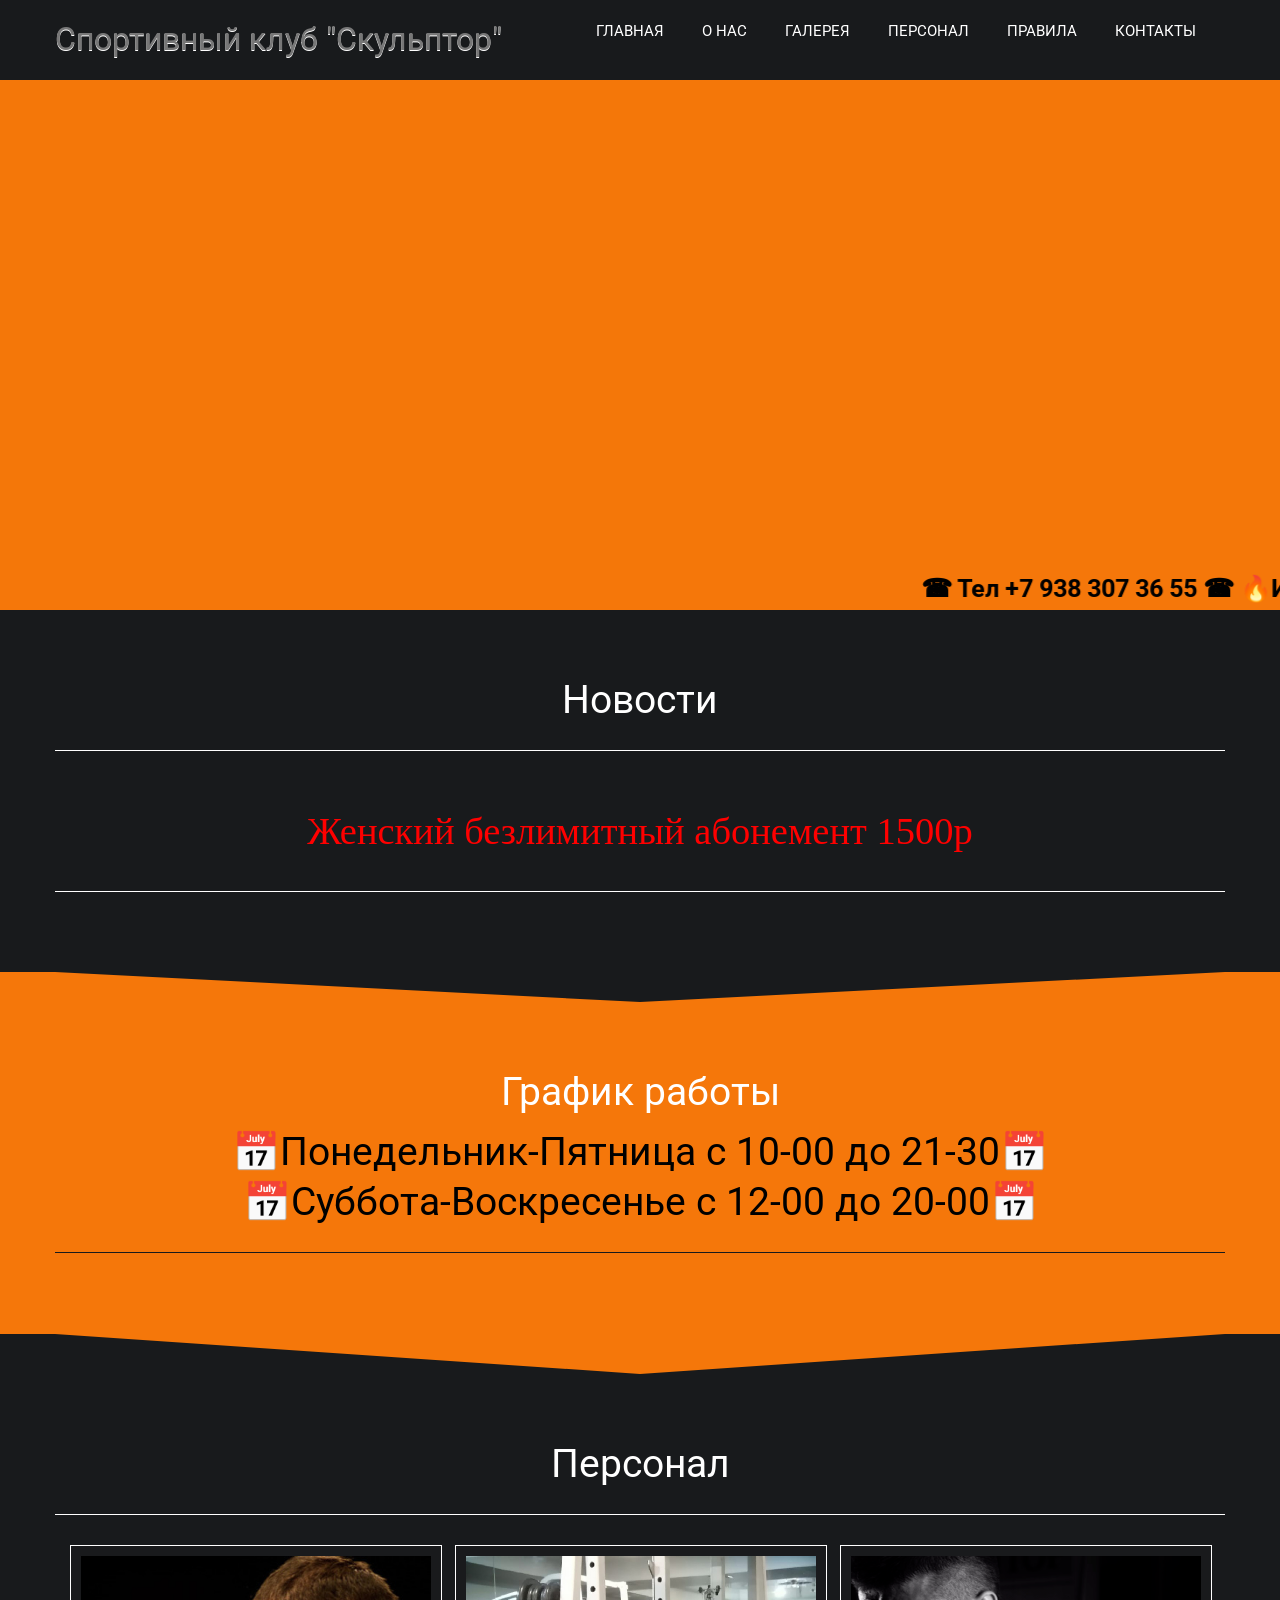
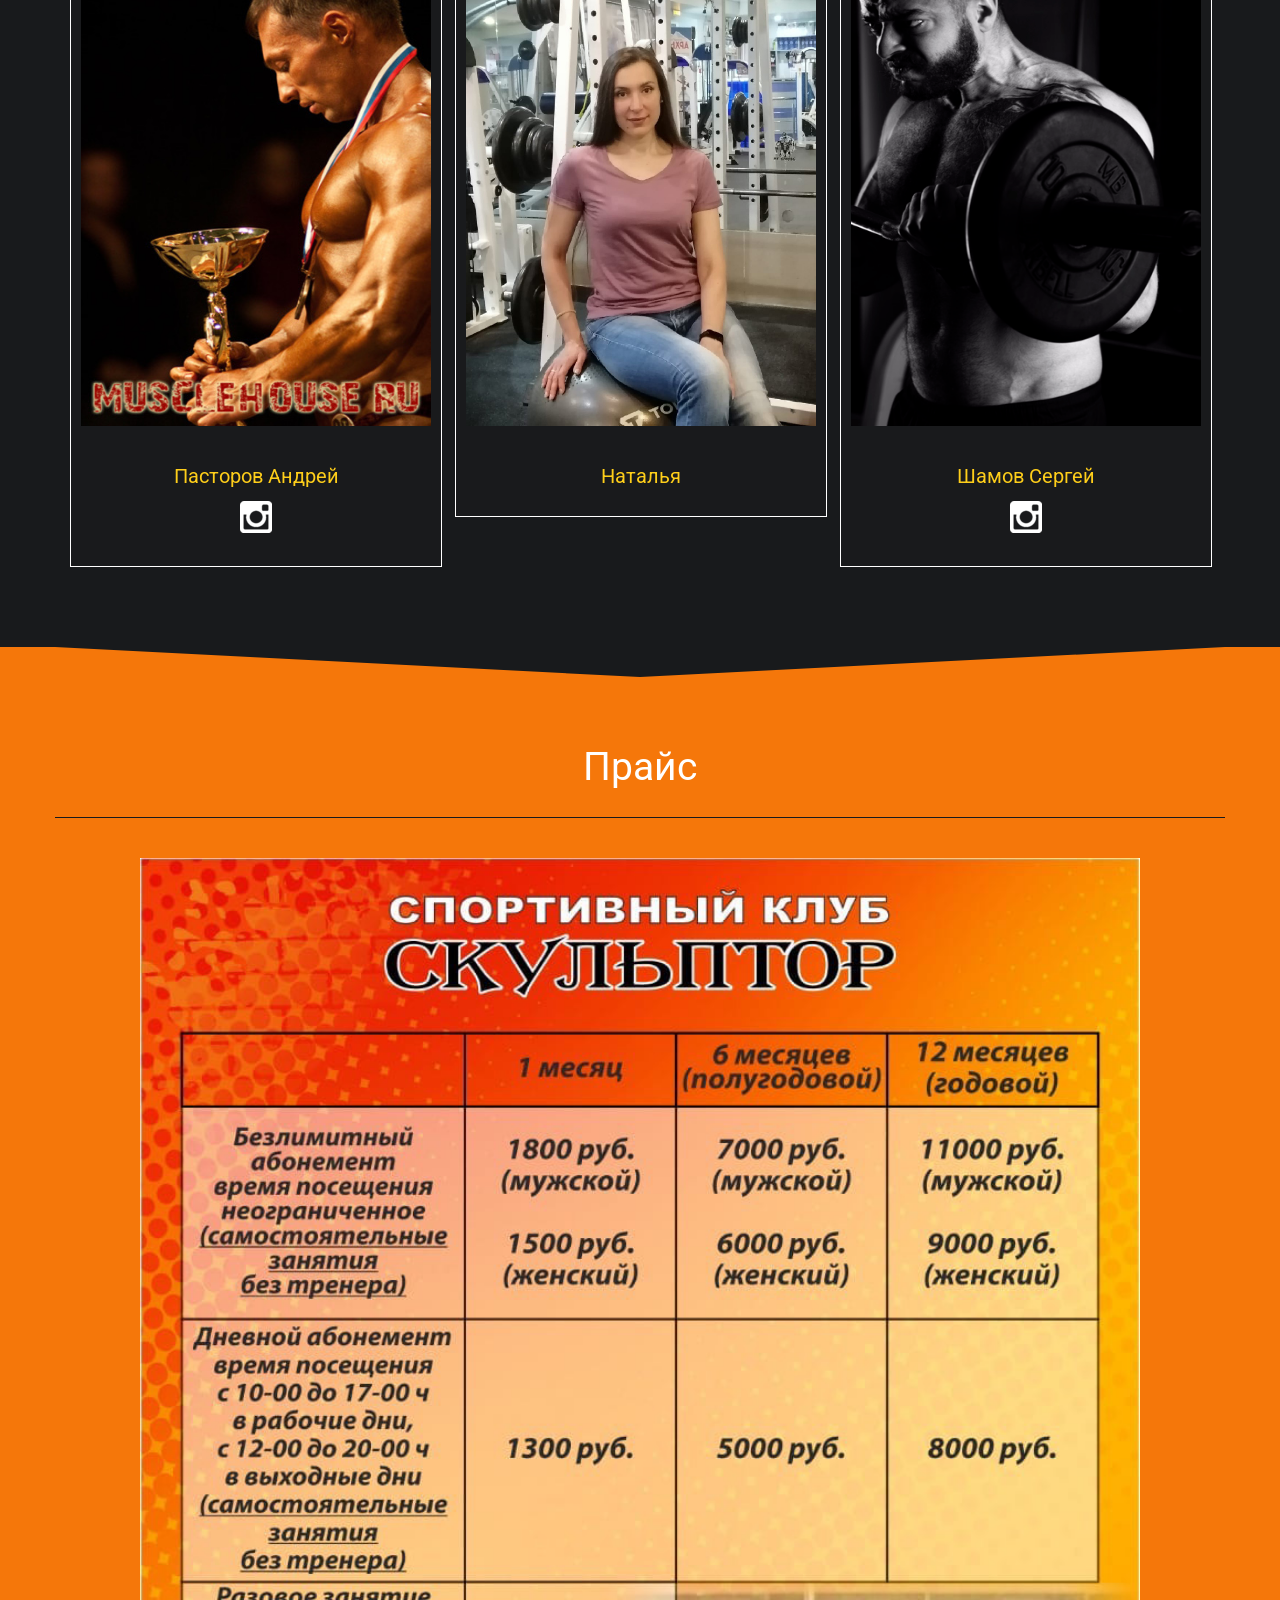
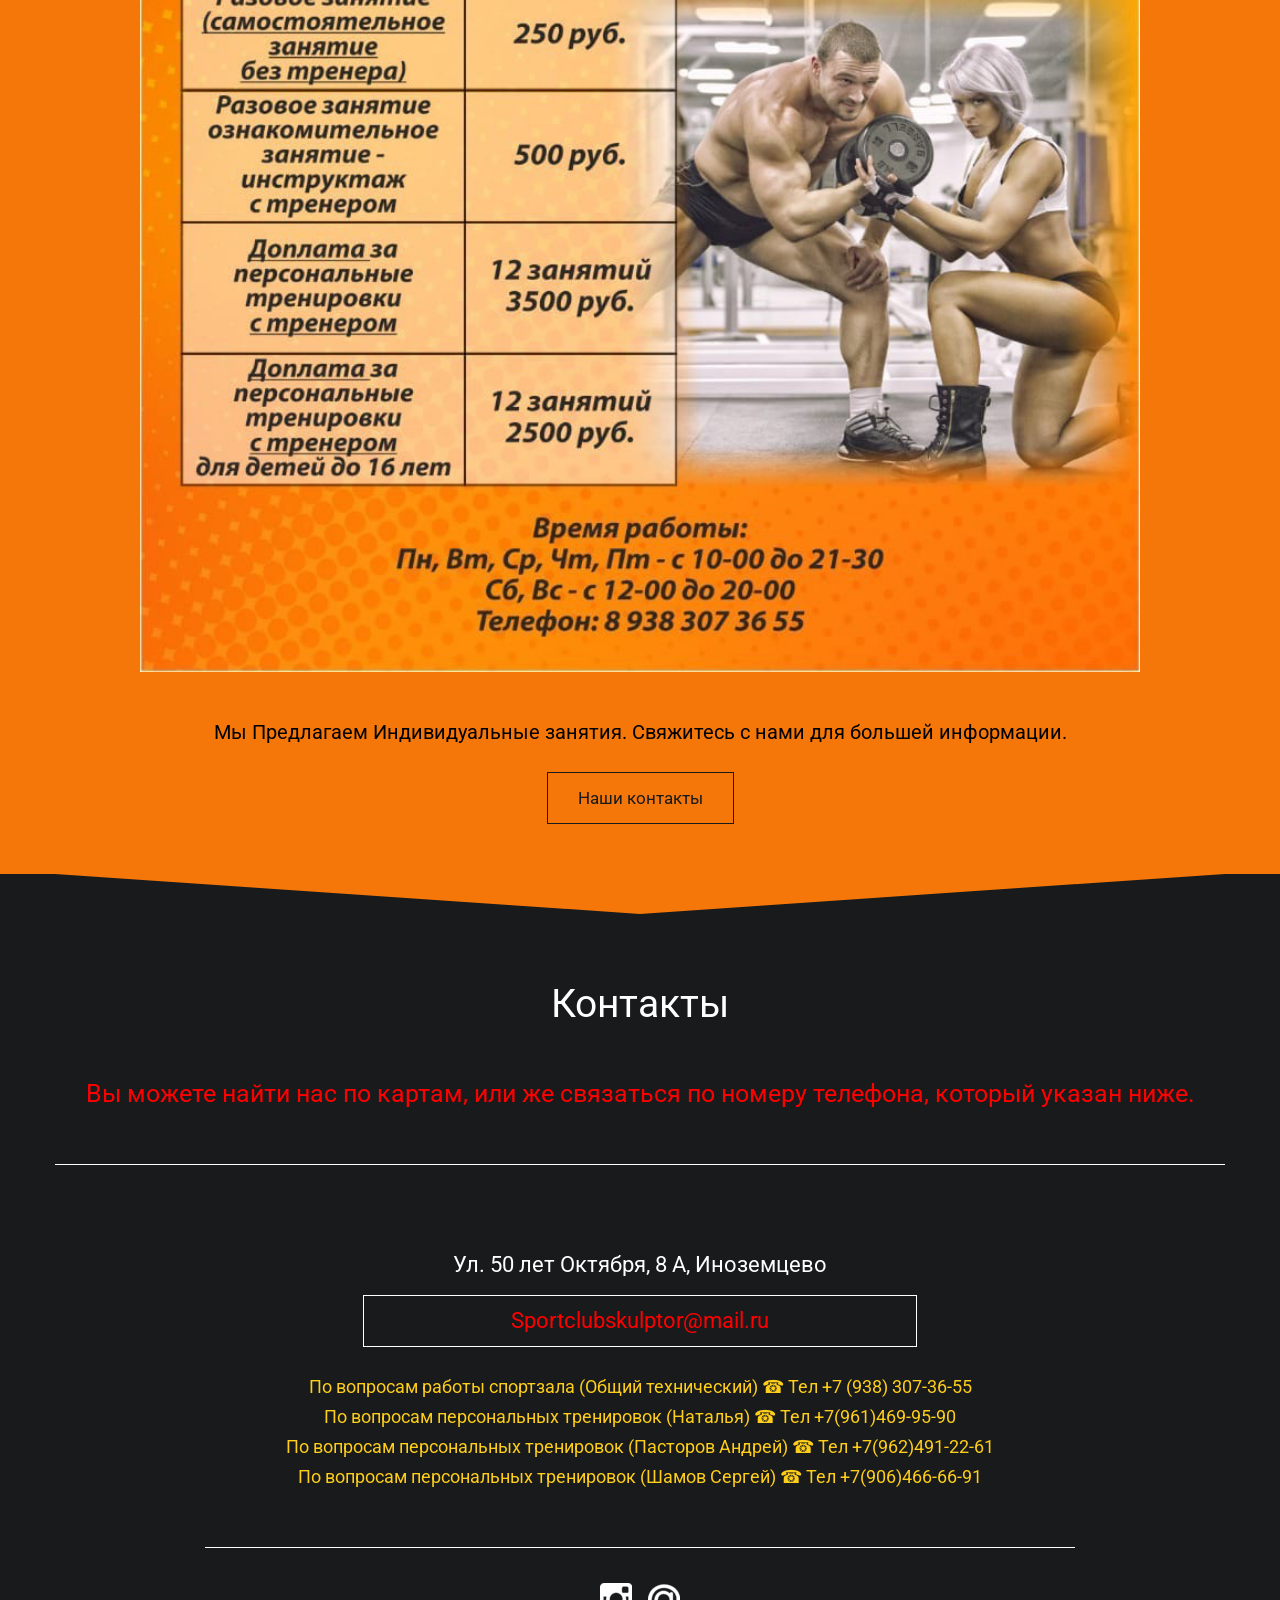
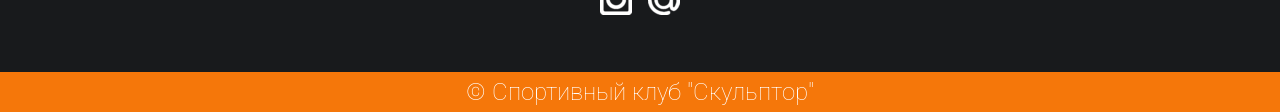
==== commit 9189899e: "fixed navbar and 3d-thour" ====
--- a/index.html
+++ b/index.html
@@ -35,37 +35,36 @@
     <link rel="stylesheet" type="text/css" href="css/animate.css" />
     <link rel="stylesheet" href="./css/slides.css">
     <link rel="stylesheet" href="./css/@media-slides.css">
-    <link rel="stylesheet" href="./3д тур/Skulptor.html>
     <!-- Fav and touch icons -->
-    <link rel=" icon " href="https://www.scskulptor.ru/favicon.ico " type="image/vnd.microsoft.icon " />
-    <link rel="shortcut icon " href="https://www.scskulptor.ru/favicon.ico " type="image/vnd.microsoft.icon " />
-    <script type="text/jаvascript " src="http://ajax.googleapis.com/ajax/libs/jquery/1.6.1/jquery.min.js "></script>
+    <link rel="icon" href="https://www.scskulptor.ru/favicon.ico" type="image/vnd.microsoft.icon" />
+    <link rel="shortcut icon" href="https://www.scskulptor.ru/favicon.ico" type="image/vnd.microsoft.icon" />
+    <script type="text/jаvascript" src="http://ajax.googleapis.com/ajax/libs/jquery/1.6.1/jquery.min.js"></script>
 
 </head>
 
 <body>
-    <div class="container_main ">
-
-        <div class="navbar ">
-            <div class="navbar-inner ">
-                <div class="container ">
-                    <a href="index.html " class="brand ">
-                        <h2>Спортивный клуб "Скульптор "</h2>
+    <div class="container_main">
+
+        <div class="navbar">
+            <div class="navbar-inner">
+                <div class="container">
+                    <a href="index.html" class="brand">
+                        <h2>Спортивный клуб "Скульптор"</h2>
                         <!-- This is website logo -->
                     </a>
                     <!-- Navigation button, visible on small resolution -->
-                    <button type="button " class="btn btn-navbar " data-toggle="collapse " data-target=".nav-collapse ">
-                        <i class="icon-menu "></i>
+                    <button type="button" class="btn btn-navbar" data-toggle="collapse" data-target=".nav-collapse">
+                        <i class="icon-menu"></i>
                     </button>
                     <!-- Main navigation -->
-                    <div class="nav-collapse collapse pull-right ">
-                        <ul class="nav " id="top-navigation ">
-                            <li class="active "><a href="#home ">Главная</a></li>
-                            <li><a href="#service ">О нас</a></li>
-                            <li><a href="gallery.html ">Галерея</a></li>
-                            <li><a href="#about ">Персонал</a></li>
-                            <li><a href="Pravila.html ">Правила</a></li>
-                            <li><a href="#contact ">Контакты</a></li>
+                    <div class="nav-collapse collapse pull-right">
+                        <ul class="nav" id="top-navigation">
+                            <li class="active"><a href="#home">Главная</a></li>
+                            <li><a href="#service">О нас</a></li>
+                            <li><a href="gallery.html">Галерея</a></li>
+                            <li><a href="#about">Персонал</a></li>
+                            <li><a href="Pravila.html">Правила</a></li>
+                            <li><a href="#contact">Контакты</a></li>
                         </ul>
                     </div>
                     <!-- End main navigation -->
@@ -73,27 +72,42 @@
             </div>
         </div>
         <!-- Start home section -->
-        <div id="home " class="home ">
+        <div id="home">
             <!-- Start cSlider -->
-            <iframe src="https://scskulptor.ru/3D-tour/Skulptor.html "width="100% " height="500 " frameborder="0 "></iframe>
-            <!-- <a href="https://scskulptor.ru/3D-tour/Skulptor.html " target="_self " title="Перейти к просмотру " class="link-tour "><img src="./3д тур/Skulptordata/_3_25/tablet/1.jpg " width="100% " ></a> -->
-        </div>
-        <marquee scrollamount="10 " direction="left " style="color: #000000; font-size: 25px; font-weight: bolder; line-height: 150%; text-shadow: #00000 0px 1px 1px; ">
+            <div id="da-slider" class="da-slider">
+                <!-- <div class="triangle"></div> -->
+                <!-- mask elemet use for masking background image -->
+                <div class="mask"></div>
+                <!-- All slides centred in container element -->
+                <div class="container">
+                    <!-- Start first slide -->
+                    <div class="da-slide">
+                        <iframe src="https://scskulptor.ru/3D-tour/Skulptor.html " width="100% " height="500 " frameborder="0 "></iframe>
+                        <!-- <a href="https://scskulptor.ru/3D-tour/Skulptor.html " target="_self " title="Перейти к просмотру " class="link-tour "><img src="./3д тур/Skulptordata/_3_25/tablet/1.jpg " width="100% " ></a> -->
+                    </div>
+                    <!-- End first slide -->
+                    <!-- Start second slide -->
+                    <!-- End cSlide navigation arrows -->
+                </div>
+            </div>
+        </div>
+        <marquee scrollamount="10" direction="left" style="color: #000000; font-size: 25px; font-weight: bolder; line-height: 150%; 
+		text-shadow: #00000 0px 1px 1px;">
             ☎ Тел +7 938 307 36 55 ☎ 🔥Индивидуальный подход🔥 Интенсивные тренировки🔥 Кардиотренажеры🔥 Консультация по тренировкам и питанию🔥 Спортивное питание🔥</marquee>
         </font>
         <!-- End home section -->
         <!-- Service section start -->
-        <div class="section primary-section " id="service ">
-            <div class="container ">
+        <div class="section primary-section" id="service">
+            <div class="container">
                 <!-- Start title section -->
-                <div class="title ">
+                <div class="title">
                     <h1>Новости</h1>
                 </div>
-                <div style="width:1150px; height 1200px; margin-left:auto; background:#f5770a; margin-top: 10px; margin-bottom:10px; margin-right:auto; background=pizition:center; border-radius:10px ">
+                <div style="width:1150px; height 1200px; margin-left:auto; background:#f5770a; margin-top: 10px; margin-bottom:10px; margin-right:auto; background=pizition:center; border-radius:10px">
                     </FONT>
                 </div>
-                <div class="title ">
-                    <h1><b><p><font color="red " face="cursive ">Женский безлимитный абонемент 1500р</font></p></h1></b>
+                <div class="title">
+                    <h1><b><p><font color="red" face="cursive">Женский безлимитный абонемент 1500р</font></p></h1></b>
                 </div>
 
                 <div>
@@ -116,17 +130,17 @@
                     </style>
                 </div>
 
-                <div class="row-fluid ">
+                <div class="row-fluid">
                 </div>
             </div>
         </div>
 
         <!-- Service section end -->
         <!-- Portfolio section start -->
-        <div class="section secondary-section " id="portfolio ">
-            <div class="triangle "></div>
-            <div class="container ">
-                <div class="title ">
+        <div class="section secondary-section " id="portfolio">
+            <div class="triangle"></div>
+            <div class="container">
+                <div class="title">
                     <h1>
                         <FONT color=#FFFFFF>График работы</h1>
                     </FONT>
@@ -140,36 +154,36 @@
                     </div>
                     </FONT>
                 </div>
-                <div class="span6 "> </div>
+                <div class="span6"> </div>
             </div>
         </div>
         <!-- Portfolio section end -->
         <!-- About us section start -->
-        <div class="section primary-section " id="about ">
-            <div class="triangle "></div>
+        <div class="section primary-section" id="about">
+            <div class="triangle"></div>
 
             <!-- /.container-персонал -->
-            <div class="container staff ">
-                <div class="title ">
+            <div class="container staff">
+                <div class="title">
                     <h1>Персонал</h1>
                 </div>
-                <div class="row-fluid team ">
-                    <div class="span4 img_pastarov " id="first-person ">
-                        <div class="thumbnail ">
-                            <img src="images/Team1.jpg " alt="team 1 ">
+                <div class="row-fluid team">
+                    <div class="span4 img_pastarov" id="first-person">
+                        <div class="thumbnail">
+                            <img src="images/Team1.jpg" alt="team 1">
                             <h3>Пасторов Андрей</h3>
-                            <ul class="social ">
+                            <ul class="social">
 
                                 <li>
-                                    <a href="https://www.instagram.com/andrey_skulptor/ ">
-                                        <img src="images/instagram.png " alt="team 1 ">
+                                    <a href="https://www.instagram.com/andrey_skulptor/">
+                                        <img src="images/instagram.png" alt="team 1">
                                     </a>
                                 </li>
 
                                 </li>
                             </ul>
-                            <div class="mask ">
-                                <h2>"Тренер по бодибилдингу и фитнесу "</h2>
+                            <div class="mask">
+                                <h2>"Тренер по бодибилдингу и фитнесу"</h2>
                                 <h4>Стаж тренировок более 25 лет.</br>
                                     Тренерский стаж более 20 лет. Сертифицированный тренер по бодибилдингу и фитнесу (сертификат Академии фитнеса г. Москва). Сертифицированный массажист (дипломы г. Санкт-Петербург Базовый и оздоровительный массаж).
                                     <br>Финалист Кубка России, призер чемпионатов и кубков Северо-Запада и Юга России по бодибилдингу.<br> Кандидат в мастера спорта по трем видам - бодибилдинг, пауэрлифтинг, фехтование. Опыт работы тренером и массажистом
@@ -179,32 +193,32 @@
                             </div>
                         </div>
                     </div>
-                    <div class="span4 img_women " id="second-person ">
-                        <div class="thumbnail thumbnail-women ">
-                            <img class="img-women " src="img/GvKwDo0PhOM-1.jpg " alt="team 1 ">
+                    <div class="span4 img_women" id="second-person">
+                        <div class="thumbnail thumbnail-women">
+                            <img class="img-women" src="img/GvKwDo0PhOM-1.jpg" alt="team 1">
                             <h3>Наталья</h3>
-                            <div class="mask ">
+                            <div class="mask">
                                 <h2>Персональный тренер</h2>
                                 <h4>Cертифицированный нутрициолог, тренировочный стаж больше 7 лет. Научу правильно питаться, худеть без диет, грамотно тренироваться, поддерживать своё тело и здоровье в отличной форме в любом возрасте.
                                 </h4>
                             </div>
                         </div>
                     </div>
-                    <div class="span4 img_shamov " id="third-person ">
-                        <div class="thumbnail ">
-                            <img src="images/Team2.png " alt="team 1 ">
+                    <div class="span4 img_shamov" id="third-person">
+                        <div class="thumbnail">
+                            <img src="images/Team2.png" alt="team 1">
                             <h3>Шамов Сергей</h3>
-                            <ul class="social ">
+                            <ul class="social">
                                 <li>
-                                    <a href="https://www.instagram.com/shamov_se/ ">
-                                        <img src="images/instagram.png " alt="team 1 ">
+                                    <a href="https://www.instagram.com/shamov_se/">
+                                        <img src="images/instagram.png" alt="team 1">
                                     </a>
                                 </li>
 
                                 </li>
                             </ul>
-                            <div class="mask ">
-                                <h2>"Тренер по Пауэрлифтингу и фитнесу "</h2>
+                            <div class="mask">
+                                <h2>"Тренер по Пауэрлифтингу и фитнесу"</h2>
                                 <h4>Стаж тренировок 10 лет.
                                     </> Тренерский стаж более 5 лет. Сертифицированный тренер по бодибилдингу и пауэрлифтингу (сертификат Академии фитнеса г. Москва).
                                     <br>Выпускник академии фитнеса НАФ (аттестат национальной академии фитнеса г.Краснодар).
@@ -214,26 +228,26 @@
                         </div>
                     </div>
                 </div>
-                <div class="about-text centered ">
+                <div class="about-text centered">
                 </div>
             </div>
             <!-- /.container-персонал -->
 
         </div>
         <!-- Price section start -->
-        <div id="price " class="section secondary-section ">
-            <div class="triangle "></div>
-            <div class="container ">
-                <div class="title ">
+        <div id="price" class="section secondary-section">
+            <div class="triangle"></div>
+            <div class="container">
+                <div class="title">
                     <h1>Прайс</h1>
                 </div>
                 <div>
-                    <p style="text-align:center; background-pozition:center "><img src="images\7553.png " alt="img " width="1000 " height="50 " /></p>
-                </div>
-                <div class="centered ">
-                    <p class="price-text ">
-                        <font color="black ">Мы Предлагаем Индивидуальные занятия. Свяжитесь с нами для большей информации.</p>
-                    <a href="#contact " class="button ">Наши контакты</a>
+                    <p style="text-align:center; background-pozition:center"><img src="images\7553.png" alt="img" width="1000" height="50" /></p>
+                </div>
+                <div class="centered">
+                    <p class="price-text">
+                        <font color="black">Мы Предлагаем Индивидуальные занятия. Свяжитесь с нами для большей информации.</p>
+                    <a href="#contact" class="button">Наши контакты</a>
                 </div>
             </div>
         </div>
@@ -244,48 +258,48 @@
         <!-- Newsletter section end -->
         <!-- Contact section start -->
 
-        <div class="section primary-section " id="contact ">
-            <div class="triangle "></div>
-            <div class="container ">
-                <div class="title ">
+        <div class="section primary-section" id="contact">
+            <div class="triangle"></div>
+            <div class="container">
+                <div class="title">
                     <h1>Контакты</h1>
                     <p>
                         <h3>
-                            <font color="red ">Вы можете найти нас по картам, или же связаться по номеру телефона, который указан ниже.</h3>
+                            <font color="red">Вы можете найти нас по картам, или же связаться по номеру телефона, который указан ниже.</h3>
                     </p>
                     </font>
                 </div>
             </div>
             <div style="height: px; width: px; margin-top: px; ">
-                <script type="text/javascript " charset="utf-8 " async src="https://api-maps.yandex.ru/services/constructor/1.0/js/?um=constructor%3A375954526964442fc9f977cedd0155b51c87f2dda7c5794896278d81571ee317&amp;background=pozition;width=1903&amp;height=500&amp;lang=ru_RU&amp;scroll=true "></script>
-            </div>
-            <div class="form_content ">
-            </div>
-            <div class="container ">
-                <div class="span9 center contact-info " id="Podrobnee ">
+                <script type="text/javascript" charset="utf-8" async src="https://api-maps.yandex.ru/services/constructor/1.0/js/?um=constructor%3A375954526964442fc9f977cedd0155b51c87f2dda7c5794896278d81571ee317&amp;background=pozition;width=1903&amp;height=500&amp;lang=ru_RU&amp;scroll=true"></script>
+            </div>
+            <div class="form_content">
+            </div>
+            <div class="container">
+                <div class="span9 center contact-info" id="Podrobnee">
                     <p>Ул. 50 лет Октября, 8 А, Иноземцево</p>
-                    <p class="info-mail ">Sportclubskulptor@mail.ru</p>
+                    <p class="info-mail">Sportclubskulptor@mail.ru</p>
                     <p>
                         <h4>По вопросам работы спортзала (Общий технический) ☎ Тел +7 (938) 307-36-55</h4>
                         <h4>По вопросам персональных тренировок (Наталья) ☎ Тел +7(961)469-95-90</h4>
                         <h4>По вопросам персональных тренировок (Пасторов Андрей) ☎ Тел +7(962)491-22-61</h4>
                         <h4>По вопросам персональных тренировок (Шамов Сергей) ☎ Тел +7(906)466-66-91</h4>
                     </p>
-                    <div class="title ">
-
-                    </div>
-
-                </div>
-                <div class="row-fluid centered ">
-                    <ul class="social ">
+                    <div class="title">
+
+                    </div>
+
+                </div>
+                <div class="row-fluid centered">
+                    <ul class="social">
                         <li>
-                            <a href="https://www.instagram.com/skulptor_sport_club/ ">
-                                <img src="images/instagram.png " alt="team 1 ">
+                            <a href="https://www.instagram.com/skulptor_sport_club/">
+                                <img src="images/instagram.png" alt="team 1">
                             </a>
                         </li>
                         <li>
-                            <a href="https://e.mail.ru/compose ">
-                                <img src="images/mailru.png " alt="team 1 ">
+                            <a href="https://e.mail.ru/compose">
+                                <img src="images/mailru.png" alt="team 1">
                             </a>
                         </li>
                     </ul>
@@ -295,33 +309,33 @@
     </div>
     <!-- Contact section edn -->
     <!-- Footer section start -->
-    <div class="footer ">
-        <p>&copy; Спортивный клуб "Скульптор "</a>
+    <div class="footer">
+        <p>&copy; Спортивный клуб "Скульптор"</a>
         </p>
     </div>
     <!-- Footer section end -->
     <!-- ScrollUp button start -->
-    <div class="scrollup ">
-        <a href="# ">
-            <i class="icon-up-open "></i>
+    <div class="scrollup">
+        <a href="#">
+            <i class="icon-up-open"></i>
         </a>
     </div>
     <!-- ScrollUp button end -->
     <!-- Include javascript -->
-    <script src="js/jquery.js "></script>
-    <script type="text/javascript " src="js/jquery.mixitup.js "></script>
-    <script type="text/javascript " src="js/bootstrap.js "></script>
-    <script type="text/javascript " src="js/modernizr.custom.js "></script>
-    <script type="text/javascript " src="js/jquery.bxslider.js "></script>
-    <script type="text/javascript " src="js/jquery.cslider.js "></script>
-    <script type="text/javascript " src="js/jquery.placeholder.js "></script>
-    <script type="text/javascript " src="js/jquery.inview.js "></script>
+    <script src="js/jquery.js"></script>
+    <script type="text/javascript" src="js/jquery.mixitup.js"></script>
+    <script type="text/javascript" src="js/bootstrap.js"></script>
+    <script type="text/javascript" src="js/modernizr.custom.js"></script>
+    <script type="text/javascript" src="js/jquery.bxslider.js"></script>
+    <script type="text/javascript" src="js/jquery.cslider.js"></script>
+    <script type="text/javascript" src="js/jquery.placeholder.js"></script>
+    <script type="text/javascript" src="js/jquery.inview.js"></script>
     <!-- Load google maps api and call initializeMap function defined in app.js -->
     <!-- css3-mediaqueries.js for IE8 or older -->
     <!--[if lt IE 9]>
-            <script src="js/respond.min.js "></script>
+            <script src="js/respond.min.js"></script>
         <![endif]-->
-    <script type="text/javascript " src="js/app.js "></script>
+    <script type="text/javascript" src="js/app.js"></script>
 
 </body>
 
--- a/css/@media-slides.css
+++ b/css/@media-slides.css
@@ -543,11 +543,6 @@
         .slide-video .slider-video {
             top: 85%;
         }
-        iframe {
-            max-width: inherit;
-            width: 100%;
-            height: 355px;
-        }
         .slider-pagination label::after {
             width: 17px;
             height: 17px;
@@ -558,6 +553,11 @@
             width: 10px;
             height: 10px;
         }
+        iframe {
+            max-width: inherit;
+            width: 100%;
+            height: 500px;
+        }
     }
     
     @media(max-width:480px) {
@@ -683,7 +683,7 @@
         iframe {
             max-width: inherit;
             width: 100%;
-            height: 460px;
+            height: 490px;
         }
     }
     
@@ -720,7 +720,6 @@
         iframe {
             max-width: inherit;
             width: 100%;
-            height: 460px;
         }
     }
     
@@ -760,7 +759,6 @@
         iframe {
             max-width: inherit;
             width: 100%;
-            height: 460px;
         }
     }
     
